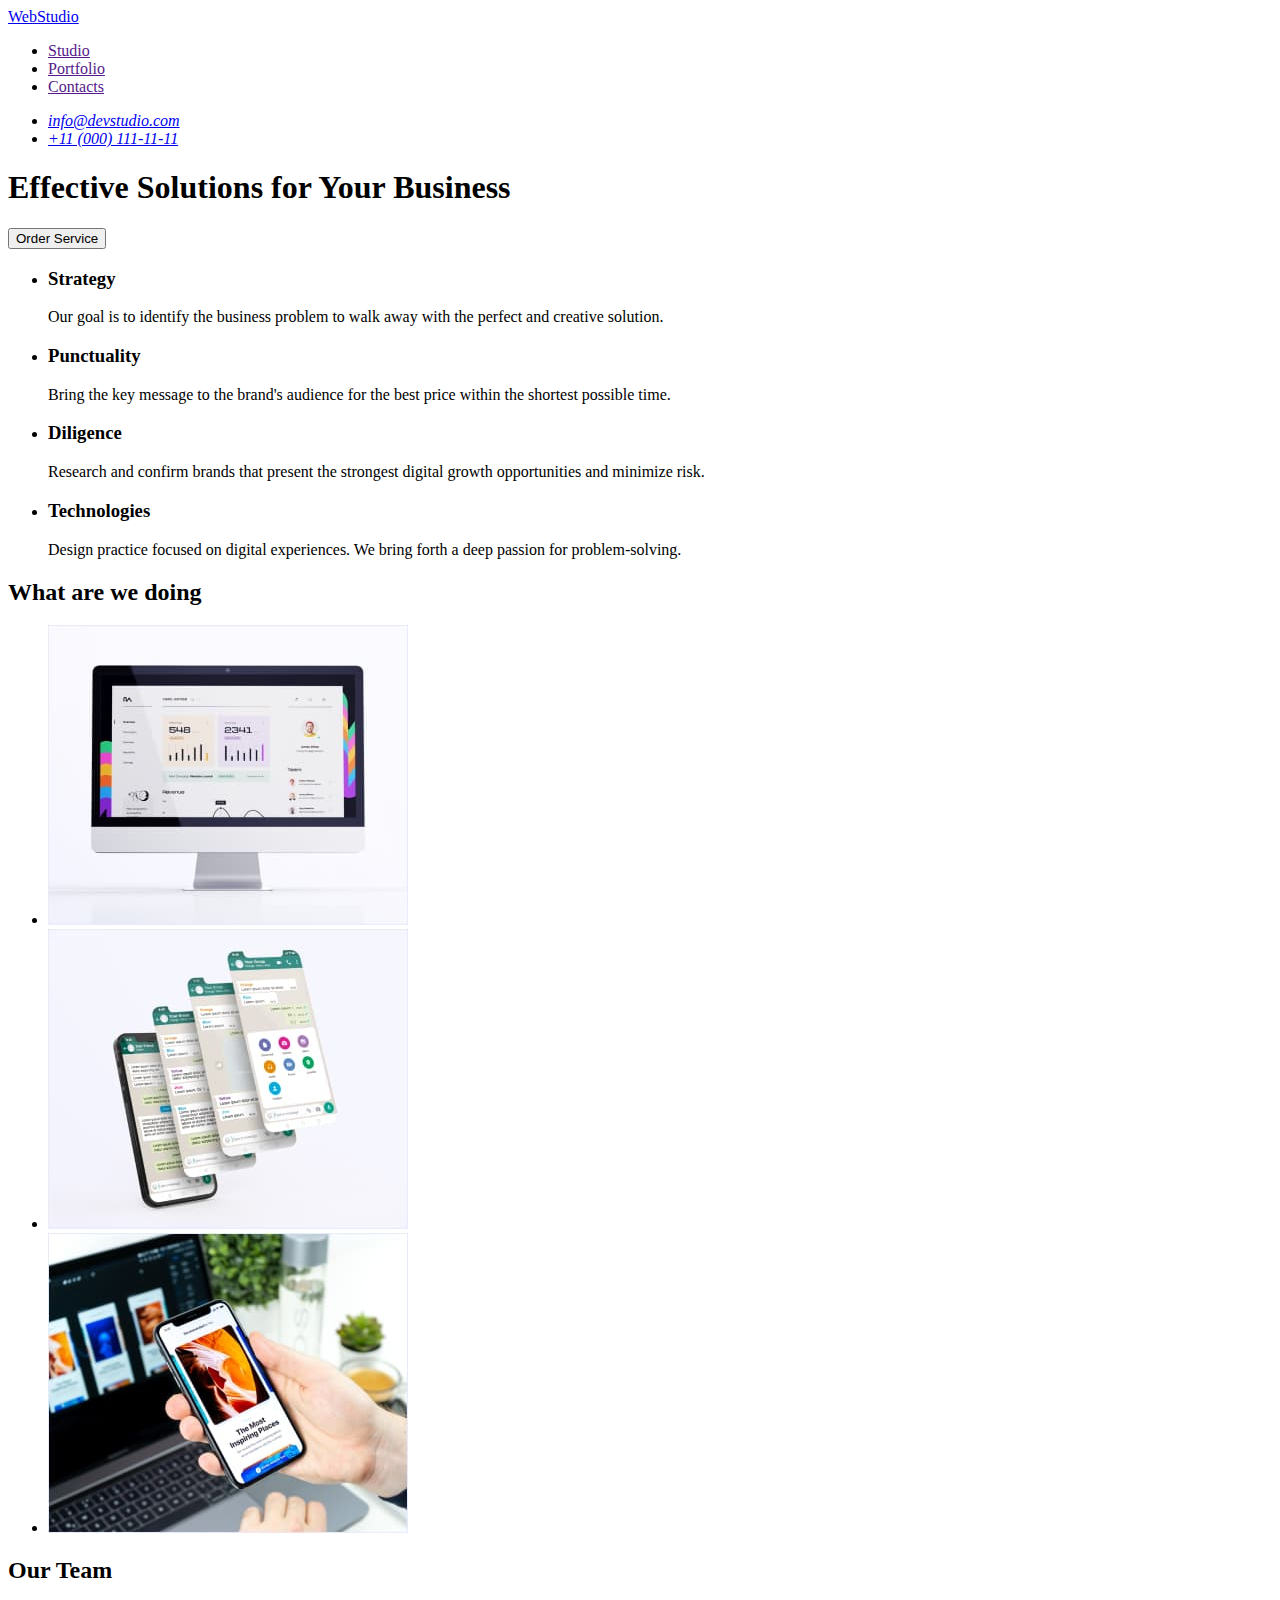
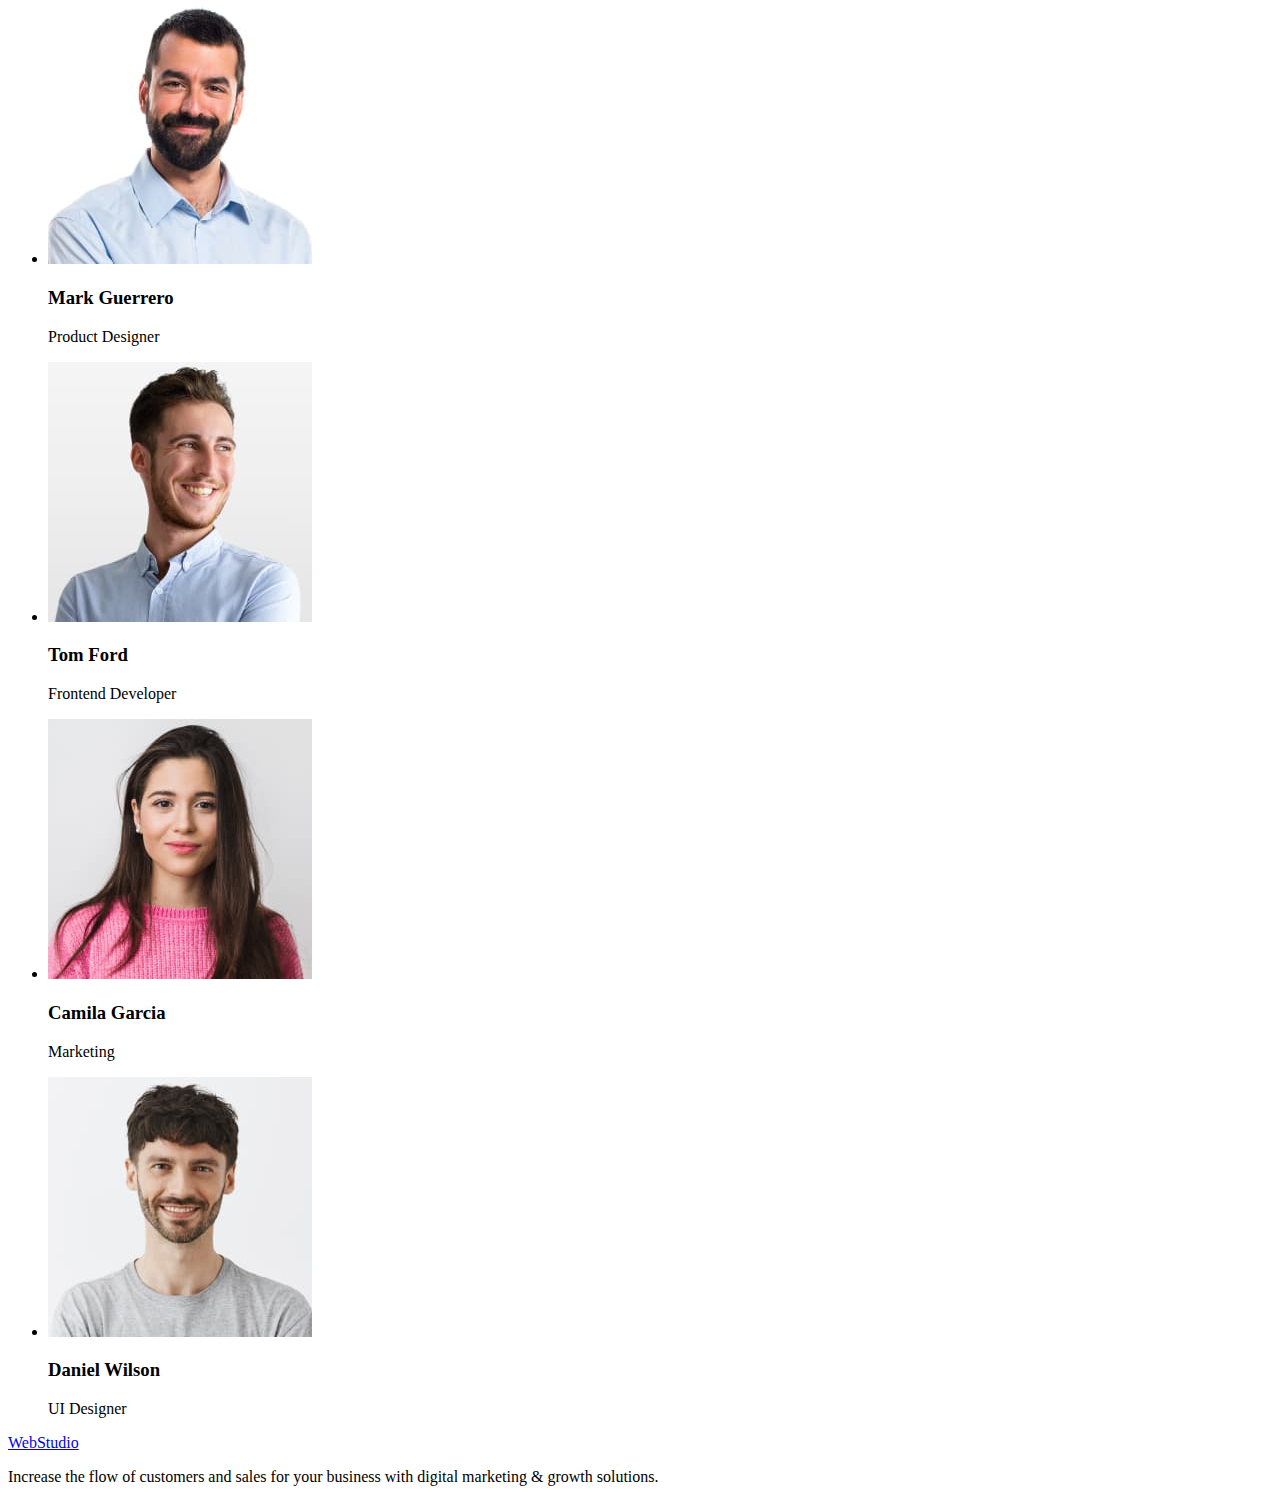
==== index.html @ 2c386391 "Initial commit" ====
<!DOCTYPE html>
<html lang="en">
  <head>
    <meta charset="UTF-8" />
    <meta http-equiv="X-UA-Compatible" content="IE=edge" />
    <meta name="viewport" content="width=device-width, initial-scale=1.0" />
    <title>WebStudio</title>
  </head>
  <body>
    <!-- Header -->
    <header>
      <nav>
        <a href="./index.html">WebStudio</a>
        <ul>
          <li><a href="">Studio</a></li>
          <li><a href="">Portfolio</a></li>
          <li><a href="">Contacts</a></li>
        </ul>
      </nav>
      <address>
        <ul>
          <li><a href="mailto:info@devstudio.com">info@devstudio.com</a></li>
          <li><a href="tel:+110001111111">+11 (000) 111-11-11</a></li>
        </ul>
      </address>
    </header>
    <main>
      <!-- Hero -->
      <section>
        <h1>Effective Solutions for Your Business</h1>
        <button type="button">Order Service</button>
      </section>

      <!-- Section 1 -->
      <section>
        <h2 hidden>criteria</h2>
        <ul>
          <li>
            <h3>Strategy</h3>
            <p>
              Our goal is to identify the business problem to walk away with the
              perfect and creative solution.
            </p>
          </li>
          <li>
            <h3>Punctuality</h3>
            <p>
              Bring the key message to the brand's audience for the best price
              within the shortest possible time.
            </p>
          </li>
          <li>
            <h3>Diligence</h3>
            <p>
              Research and confirm brands that present the strongest digital
              growth opportunities and minimize risk.
            </p>
          </li>
          <li>
            <h3>Technologies</h3>
            <p>
              Design practice focused on digital experiences. We bring forth a
              deep passion for problem-solving.
            </p>
          </li>
        </ul>
      </section>
      <!-- Section 2 -->
      <section>
        <h2>What are we doing</h2>
        <ul>
          <li>
            <img src="./images/img1.jpg" alt="monitor" width="360" />
          </li>
          <li>
            <img src="./images/img2.jpg" alt="phone" width="360" />
          </li>
          <li>
            <img src="./images/img3.jpg" alt="computer and phone" width="360" />
          </li>
        </ul>
      </section>
      <!-- Section 3 -->
      <section>
        <h2>Our Team</h2>
        <ul>
          <li>
            <img
              src="./images/markguerrero.jpg"
              alt="Mark Guerrero"
              width="264"
            />

            <h3>Mark Guerrero</h3>
            <p>Product Designer</p>
          </li>
          <li>
            <img src="./images/tomford.jpg" alt="Tom Ford" width="264" />

            <h3>Tom Ford</h3>
            <p>Frontend Developer</p>
          </li>
          <li>
            <img
              src="./images/camilagarcia.jpg"
              alt="Camila Garcia"
              width="264"
            />

            <h3>Camila Garcia</h3>
            <p>Marketing</p>
          </li>
          <li>
            <img
              src="./images/danielwilson.jpg"
              alt="Daniel Wilson"
              width="264"
            />

            <h3>Daniel Wilson</h3>
            <p>UI Designer</p>
          </li>
        </ul>
      </section>
    </main>
    <footer>
      <!-- Footer -->
      <a href="./index.html">WebStudio</a>
      <p>
        Increase the flow of customers and sales for your business with digital
        marketing & growth solutions.
      </p>
    </footer>
  </body>
</html>
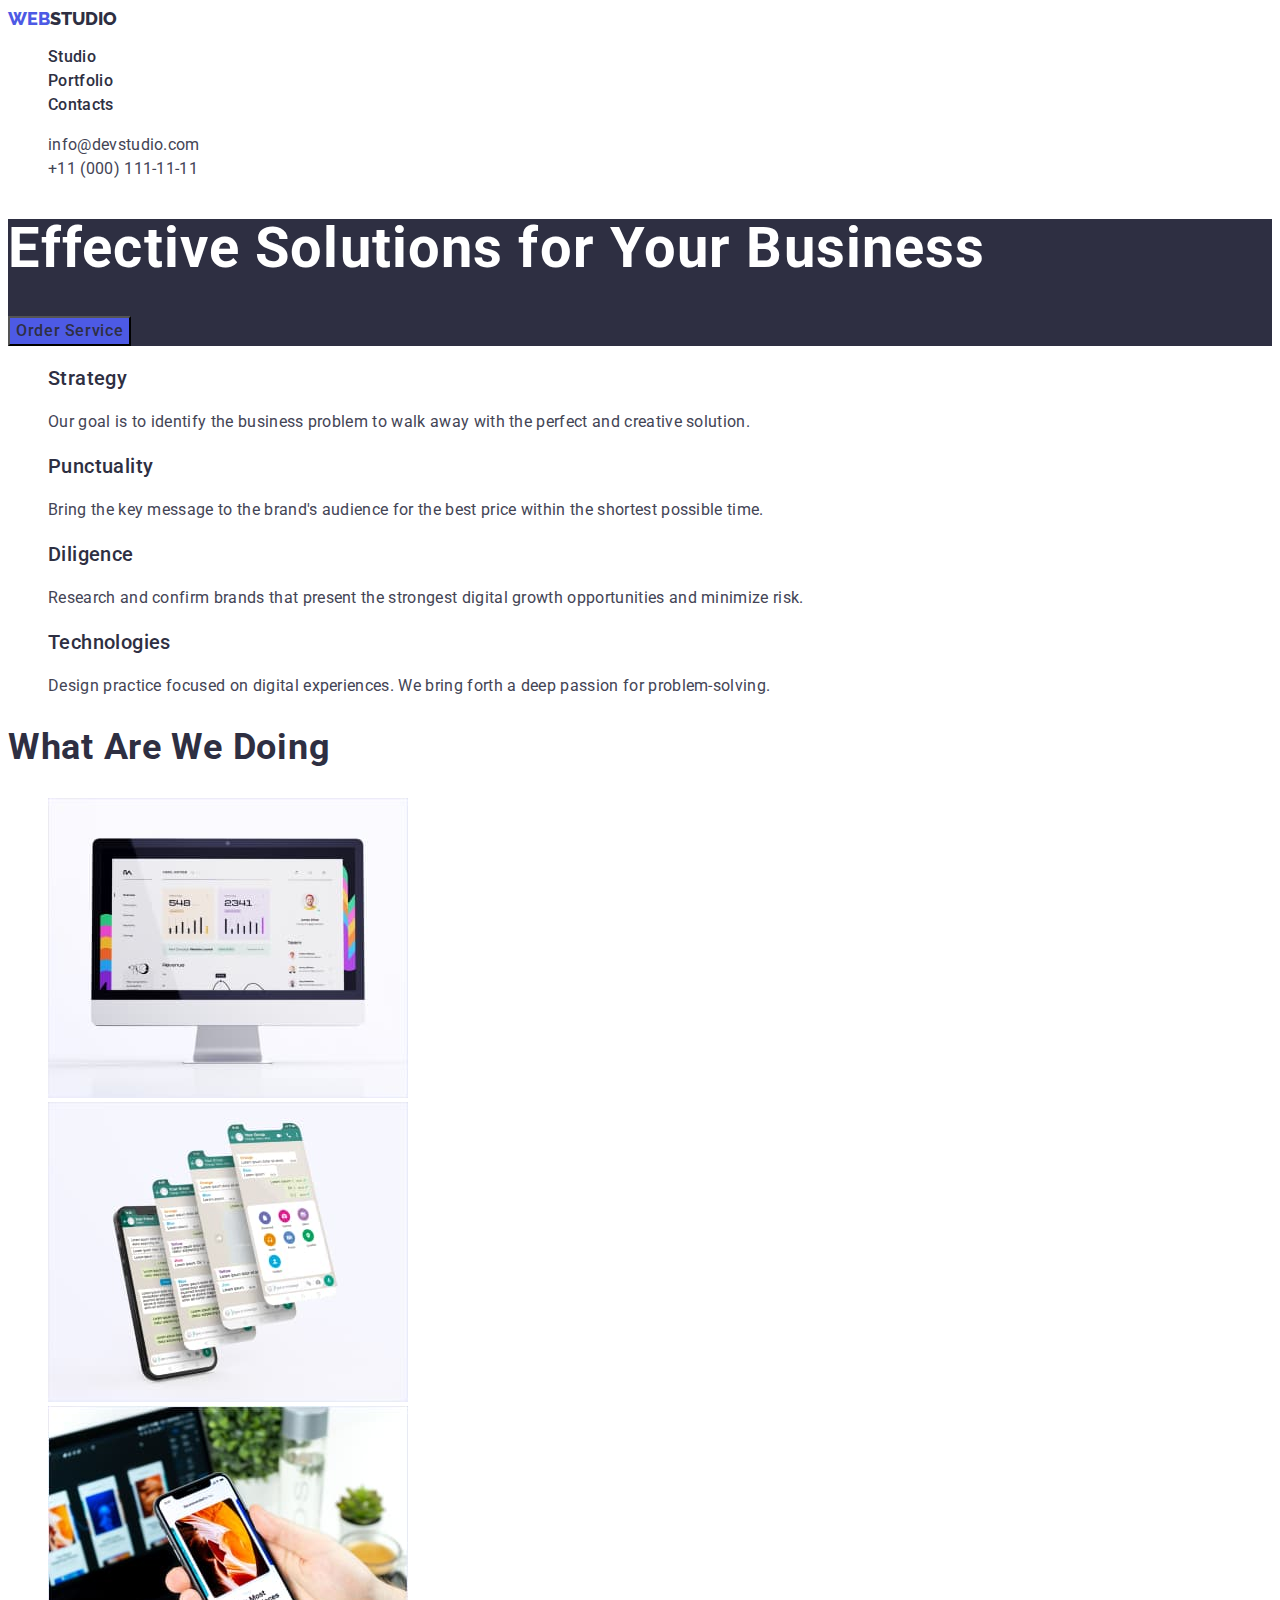
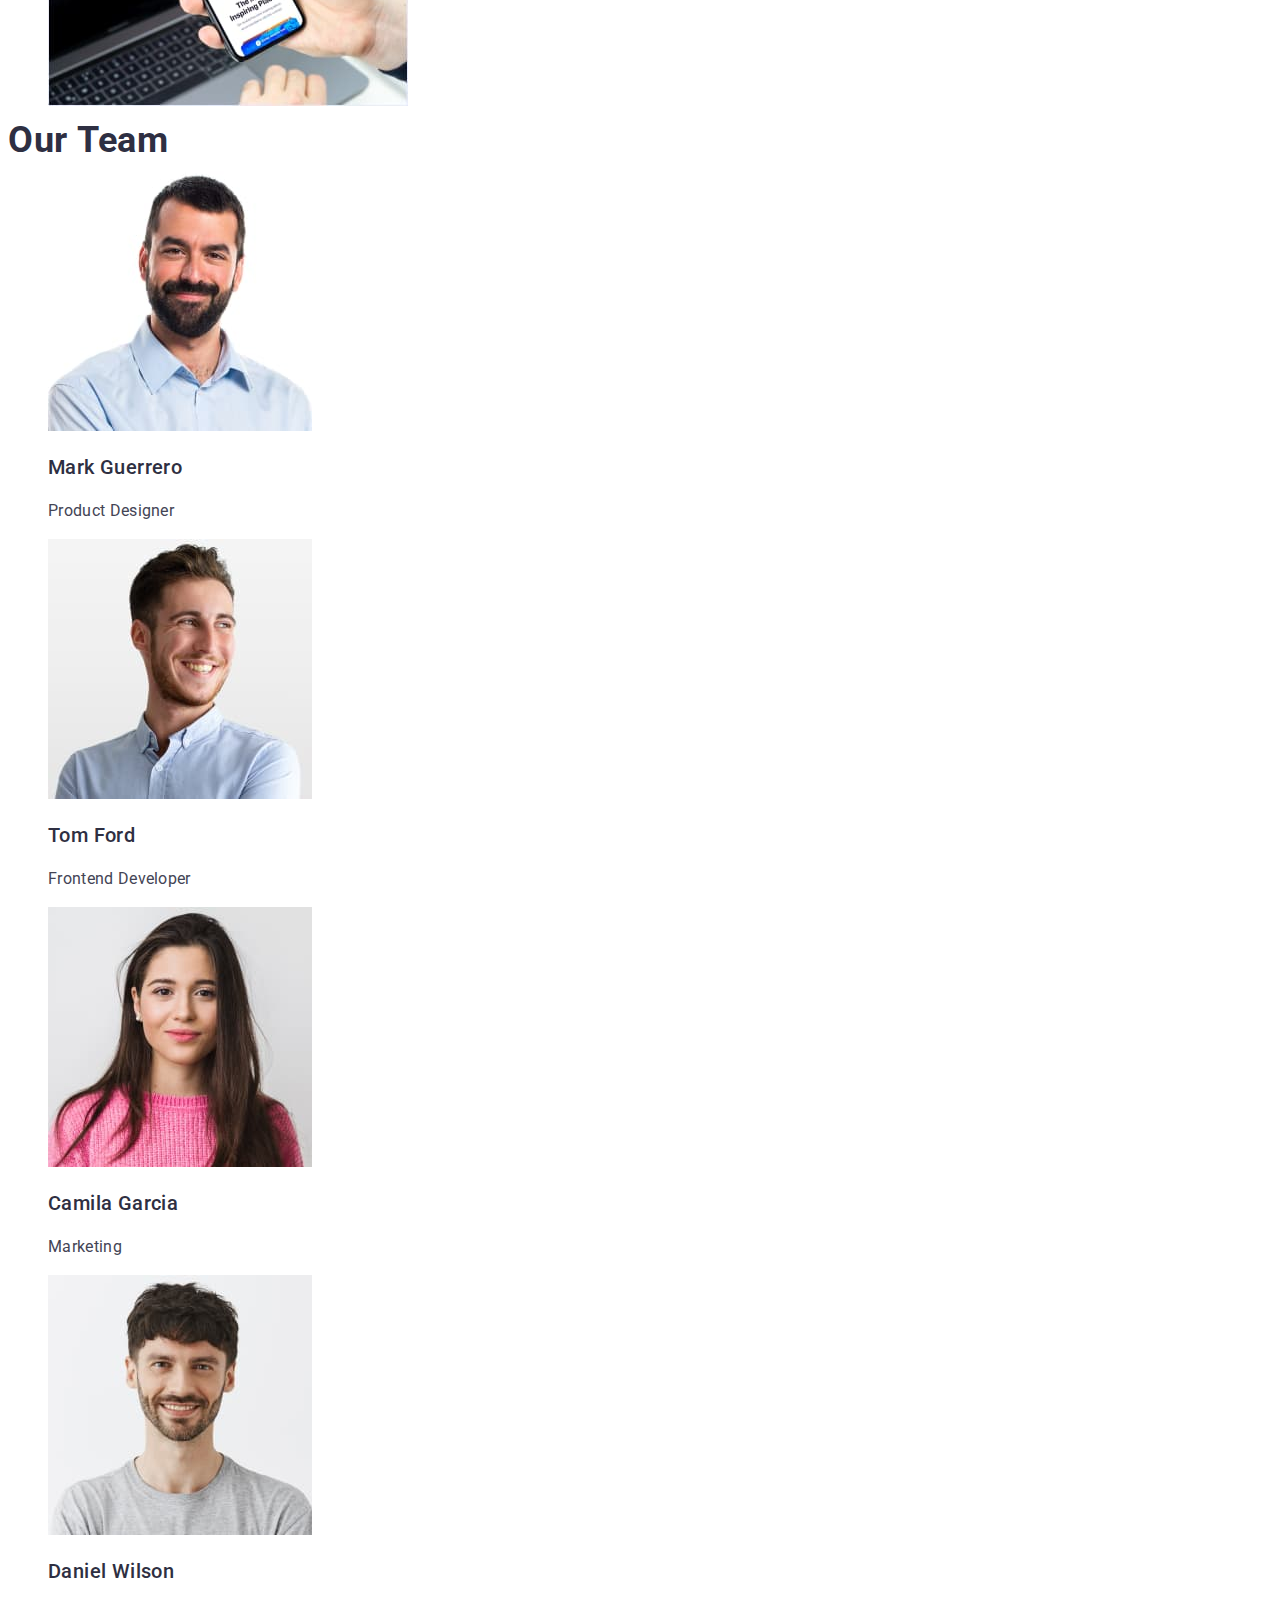
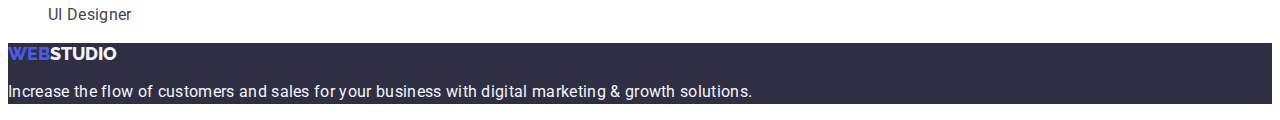
==== commit b4c9d5cd: "style" ====
--- a/index.html
+++ b/index.html
@@ -5,60 +5,85 @@
     <meta http-equiv="X-UA-Compatible" content="IE=edge" />
     <meta name="viewport" content="width=device-width, initial-scale=1.0" />
     <title>WebStudio</title>
+
+    <link rel="preconnect" href="https://fonts.googleapis.com" />
+    <link rel="preconnect" href="https://fonts.gstatic.com" crossorigin />
+    <link
+      href="https://fonts.googleapis.com/css2?family=Raleway:wght@800&family=Roboto:wght@400;500;700&display=swap"
+      rel="stylesheet"
+    />
+    <link rel="stylesheet" href="./css/style.css" />
   </head>
   <body>
     <!-- Header -->
-    <header>
-      <nav>
-        <a href="./index.html">WebStudio</a>
-        <ul>
-          <li><a href="">Studio</a></li>
-          <li><a href="">Portfolio</a></li>
-          <li><a href="">Contacts</a></li>
+    <header class="header-page">
+      <nav class="navigation">
+        <a class="logo logo-text link" href="./index.html"
+          ><span class="logo-color logo-text">WEB</span>STUDIO</a
+        >
+        <ul class="header-list">
+          <li class="link-header list">
+            <a class="header-item link" href="#studio">Studio</a>
+          </li>
+          <li class="link-header list">
+            <a class="header-item link" href="./portfolio.html">Portfolio</a>
+          </li>
+          <li class="link-header list">
+            <a class="header-item link" href="">Contacts</a>
+          </li>
         </ul>
       </nav>
-      <address>
+      <address class="header-address">
         <ul>
-          <li><a href="mailto:info@devstudio.com">info@devstudio.com</a></li>
-          <li><a href="tel:+110001111111">+11 (000) 111-11-11</a></li>
+          <li class="header-address-item list">
+            <a class="header-address-link link" href="mailto:info@devstudio.com"
+              >info@devstudio.com</a
+            >
+          </li>
+          <li class="header-address-item list">
+            <a class="header-address-link link" href="tel:+110001111111"
+              >+11 (000) 111-11-11</a
+            >
+          </li>
         </ul>
       </address>
     </header>
-    <main>
-      <!-- Hero -->
-      <section>
-        <h1>Effective Solutions for Your Business</h1>
-        <button type="button">Order Service</button>
+
+    <!-- Hero -->
+    <main class="main-hero">
+      <section class="hero-page" id="studio">
+        <h1 class="hero-title">Effective Solutions for Your Business</h1>
+        <button class="hero-btn" type="button">Order Service</button>
       </section>
 
       <!-- Section 1 -->
-      <section>
-        <h2 hidden>criteria</h2>
-        <ul>
-          <li>
-            <h3>Strategy</h3>
-            <p>
+      <section class="criteria-business">
+        <h2 hidden class="criteria">criteria</h2>
+        <ul class="criteria-list">
+          <li class="criterion-item list">
+            <h3 class="subtitle-criterion">Strategy</h3>
+            <p class="text-criterion">
               Our goal is to identify the business problem to walk away with the
               perfect and creative solution.
             </p>
           </li>
-          <li>
-            <h3>Punctuality</h3>
-            <p>
+          <li class="criterion-item list">
+            <h3 class="subtitle-criterion">Punctuality</h3>
+            <p class="text-criterion">
               Bring the key message to the brand's audience for the best price
               within the shortest possible time.
             </p>
           </li>
-          <li>
-            <h3>Diligence</h3>
-            <p>
+          <li class="criterion-item list">
+            <h3 class="subtitle-criterion">Diligence</h3>
+            <p class="text-criterion">
               Research and confirm brands that present the strongest digital
               growth opportunities and minimize risk.
             </p>
           </li>
-          <li>
-            <h3>Technologies</h3>
-            <p>
+          <li class="criterion-item list">
+            <h3 class="subtitle-criterion">Technologies</h3>
+            <p class="text-criterion">
               Design practice focused on digital experiences. We bring forth a
               deep passion for problem-solving.
             </p>
@@ -66,67 +91,69 @@
         </ul>
       </section>
       <!-- Section 2 -->
-      <section>
-        <h2>What are we doing</h2>
-        <ul>
-          <li>
+      <section class="working">
+        <h2 class="title-section-working">What are we doing</h2>
+        <ul class="list-foto-working">
+          <li class="list-foto-item list">
             <img src="./images/img1.jpg" alt="monitor" width="360" />
           </li>
-          <li>
+          <li class="list-foto-item list">
             <img src="./images/img2.jpg" alt="phone" width="360" />
           </li>
-          <li>
+          <li class="list-foto-item list">
             <img src="./images/img3.jpg" alt="computer and phone" width="360" />
           </li>
         </ul>
       </section>
       <!-- Section 3 -->
-      <section>
-        <h2>Our Team</h2>
-        <ul>
-          <li>
+      <section class="employees">
+        <h2 class="subtitle-employees">Our Team</h2>
+        <ul class="photos-employees-list">
+          <li class="photo-employees list">
             <img
               src="./images/markguerrero.jpg"
               alt="Mark Guerrero"
               width="264"
             />
 
-            <h3>Mark Guerrero</h3>
-            <p>Product Designer</p>
+            <h3 class="name-employees">Mark Guerrero</h3>
+            <p class="profession">Product Designer</p>
           </li>
-          <li>
+          <li class="photo-employees list">
             <img src="./images/tomford.jpg" alt="Tom Ford" width="264" />
 
-            <h3>Tom Ford</h3>
-            <p>Frontend Developer</p>
+            <h3 class="name-employees">Tom Ford</h3>
+            <p class="profession">Frontend Developer</p>
           </li>
-          <li>
+          <li class="photo-employees list">
             <img
               src="./images/camilagarcia.jpg"
               alt="Camila Garcia"
               width="264"
             />
 
-            <h3>Camila Garcia</h3>
-            <p>Marketing</p>
+            <h3 class="name-employees">Camila Garcia</h3>
+            <p class="profession">Marketing</p>
           </li>
-          <li>
+          <li class="photo-employees list">
             <img
               src="./images/danielwilson.jpg"
               alt="Daniel Wilson"
               width="264"
             />
 
-            <h3>Daniel Wilson</h3>
-            <p>UI Designer</p>
+            <h3 class="name-employees">Daniel Wilson</h3>
+            <p class="profession">UI Designer</p>
           </li>
         </ul>
       </section>
     </main>
-    <footer>
-      <!-- Footer -->
-      <a href="./index.html">WebStudio</a>
-      <p>
+    <!-- Footer -->
+    <footer class="footer-page">
+      <a class="logo-footer logo-text link" href="./index.html"
+        ><span class="logo-color">WEB</span>STUDIO</a
+      >
+      <p class="text-footer">
         Increase the flow of customers and sales for your business with digital
         marketing & growth solutions.
       </p>
--- a/css/style.css
+++ b/css/style.css
@@ -0,0 +1,260 @@
+:root {
+    --primary-font: 'roboto', sans-serif;
+    --secondary-font: 'Raleway', sans-serif;
+    --primary-text-color: #2E2F42;
+    --secondary-text-color: #434455;
+    --third-text-color: #4D5AE5;
+    --first-light-text-color: #FFFFFF;
+    --second-light-text-color: #F4F4FD;
+    --border-color: #E7E9FC;
+
+
+}
+
+.list {
+    list-style: none;
+}
+
+.link {
+    text-decoration: none;
+}
+
+.logo-text {
+    font-family: var(--secondary-font);
+    font-weight: 800;
+    font-size: 18px;
+    line-height: 1.17;
+
+}
+
+body {
+    font-family: var(--primary-font);
+    color: #2E2F42;
+}
+
+/*============== Header =================*/
+
+.logo-color {
+    color: var(--third-text-color);
+}
+
+.logo {
+    color: var(--primary-text-color);
+
+}
+
+.header-item {
+    font-family: var(--primary-font);
+    font-weight: 500;
+    font-size: 16px;
+    line-height: 1.5;
+    letter-spacing: 0.02em;
+    color: var(--primary-text-color);
+
+}
+
+.header-address-link {
+
+    font-family: var(--primary-font);
+    font-style: normal;
+    font-weight: 400;
+    font-size: 16px;
+    line-height: 1.5;
+    letter-spacing: 0.02em;
+    color: var(--secondary-text-color);
+}
+
+.header-item:hover,
+.header-item:focus {
+    color: #404BBF;
+}
+
+.header-address-link:hover,
+.header-address-link:focus {
+    color: #404BBF;
+}
+
+/*/============== Header =================/*/
+
+/*============== Hero =================*/
+.hero-page {
+    background: var(--primary-text-color);
+}
+
+.hero-title {
+    font-family: var(--primary-font);
+    font-style: normal;
+    font-weight: 700;
+    font-size: 56px;
+    line-height: 1.07;
+    letter-spacing: 0.02em;
+    color: var(--first-light-text-color);
+}
+
+
+.hero-btn {
+    font-family: inherit;
+    font-style: normal;
+    font-weight: 500;
+    font-size: 16px;
+    line-height: 1.5;
+    letter-spacing: 0.04em;
+    color: var(--white-text-color);
+    background: var(--third-text-color);
+    cursor: pointer;
+
+}
+
+/*/============== Hero =================/*/
+
+/*============== Section 1 =================*/
+.subtitle-criterion {
+    font-family: var(--primary-font);
+    font-weight: 500;
+    font-size: 20px;
+    line-height: 1.2;
+    letter-spacing: 0.02em;
+    color: var(--primary-text-color);
+}
+
+.text-criterion {
+    font-family: var(--primary-font);
+
+    font-size: 16px;
+    line-height: 1.5;
+    letter-spacing: 0.02em;
+    color: var(--secondary-text-color);
+}
+
+/*============== Section 1 =================*/
+
+/*============== Section 2 =================*/
+
+.title-section-working {
+    font-family: var(--primary-font);
+    font-weight: 700;
+    font-size: 36px;
+    line-height: 1.11;
+    letter-spacing: 0.02em;
+    text-transform: capitalize;
+    color: var(--primary-text-color);
+}
+
+/*============== Section 2 =================*/
+
+/*============== Section 3 =================*/
+.subtitle-employees {
+    font-family: var(--primary-font);
+    font-weight: 700;
+    font-size: 36px;
+    line-height: 1.11px;
+    letter-spacing: 0.02em;
+    text-transform: capitalize;
+    color: var(--primary-text-color);
+}
+
+.name-employees {
+    font-family: var(--primary-font);
+    font-style: normal;
+    font-weight: 500;
+    font-size: 20px;
+    line-height: 1.2;
+    letter-spacing: 0.02em;
+    color: var(--primary-text-color);
+}
+
+.profession {
+    font-family: var(--primary-font);
+    font-weight: 400;
+    font-size: 16px;
+    line-height: 1.5;
+    letter-spacing: 0.02em;
+    color: var(--secondary-text-color);
+}
+
+
+
+
+/*/============== Section 3 =================/*/
+
+
+/*============== Portfolio =================*/
+
+
+
+.btn-color {
+
+    font-family: inherit;
+    font-style: normal;
+    font-weight: 500;
+    font-size: 16px;
+    line-height: 1.5;
+    display: flex;
+    align-items: center;
+    text-align: center;
+    letter-spacing: 0.04em;
+    color: var(--third-text-color);
+    background: var(--second-light-text-color);
+    border: 1px solid var(--border-color);
+    border-radius: 4px;
+    cursor: pointer;
+}
+
+.btn-color:hover,
+.btn-color:focus {
+    background: #404BBF;
+    color: #FFFFFF;
+    ;
+}
+
+/*/============== Portfolio =================/*/
+
+/*============== Menu-app =================*/
+
+
+.title-applications {
+    font-family: var(--primary-font);
+    font-style: normal;
+    font-weight: 500;
+    font-size: 20px;
+    line-height: 1.2;
+    letter-spacing: 0.02em;
+    color: var(--primary-text-color);
+}
+
+.text-applications {
+    font-family: var(--primary-font);
+    font-style: normal;
+    font-size: 16px;
+    line-height: 1.5;
+    letter-spacing: 0.02em;
+    color: var(--secondary-text-color);
+}
+
+/*============== Menu-app =================*/
+
+
+
+
+
+
+
+
+/*============== Footer =================*/
+.footer-page {
+    background: var(--primary-text-color);
+}
+
+.logo-footer {
+    color: var(--second-light-text-color);
+}
+
+.text-footer {
+    font-family: var(--primary-font);
+    font-size: 16px;
+    line-height: 1.5;
+    letter-spacing: 0.02em;
+    color: var(--second-light-text-color);
+}
+
+/*============== Footer =================*/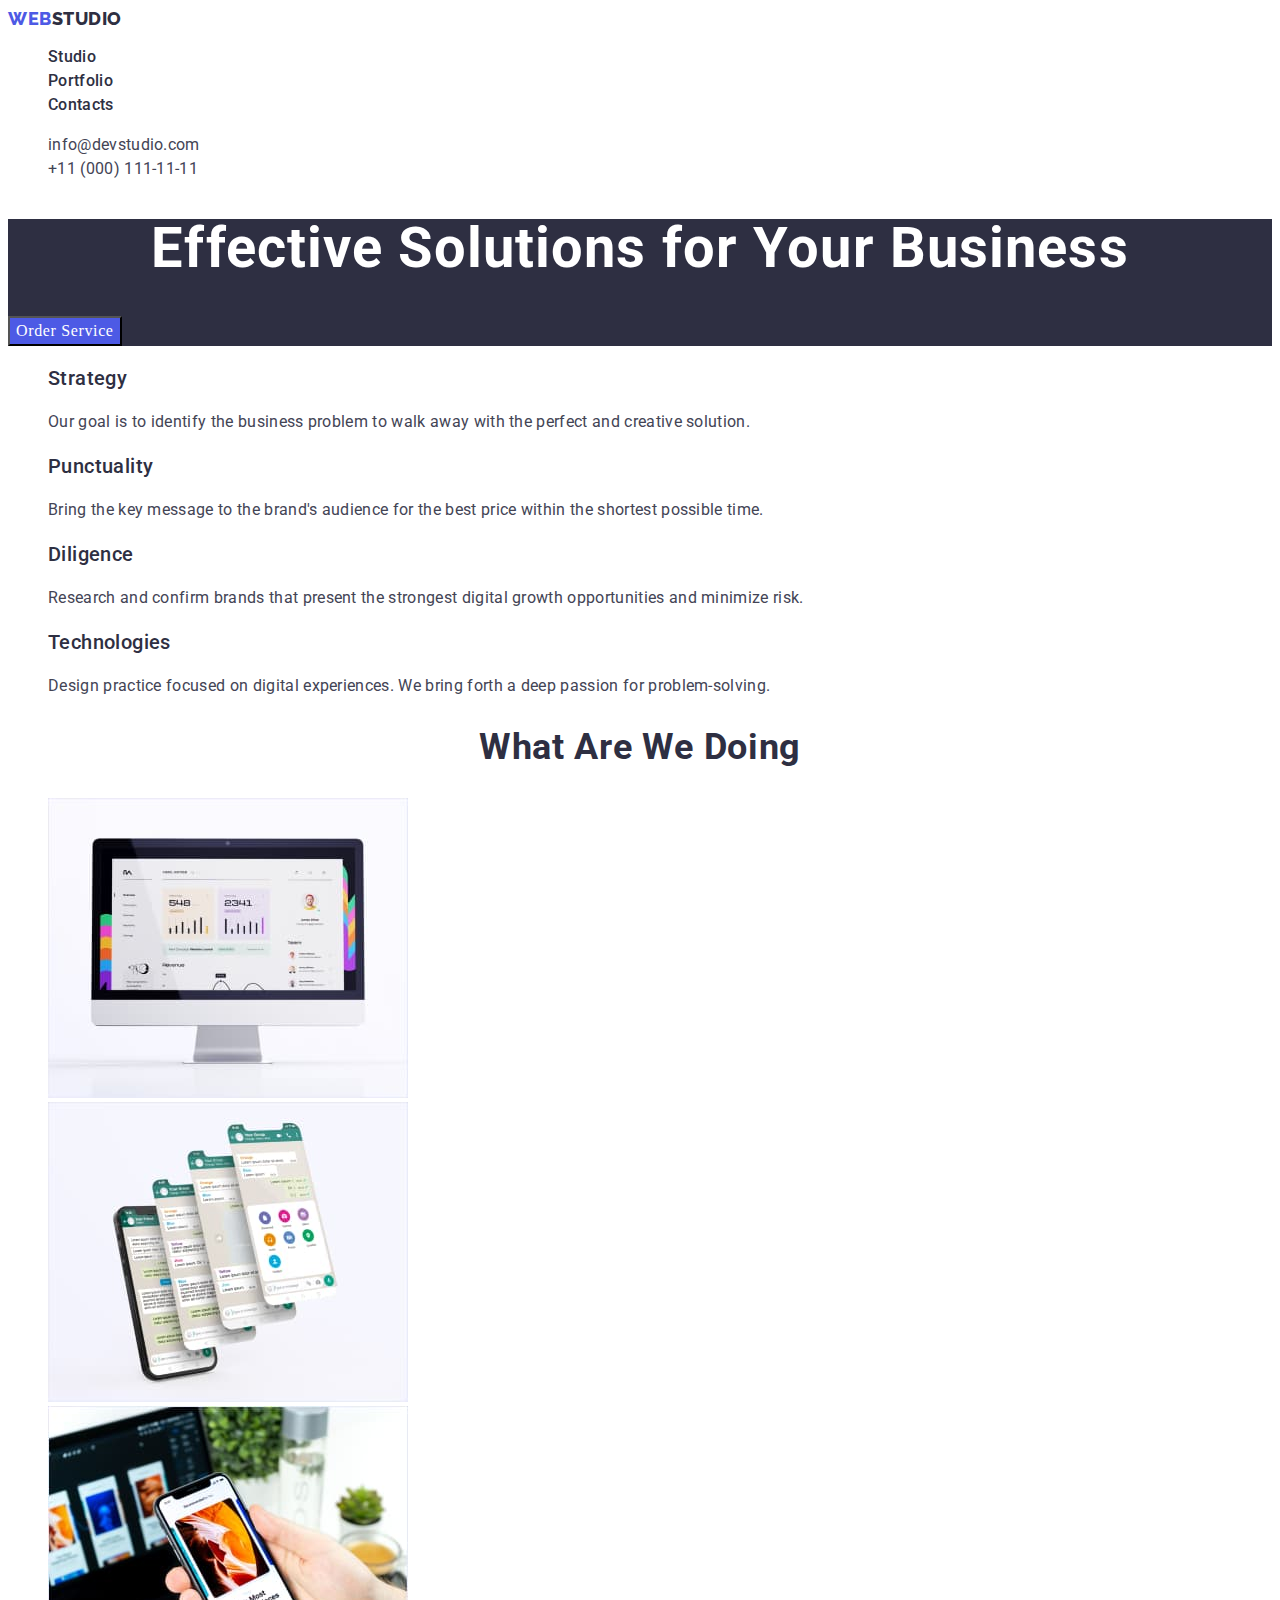
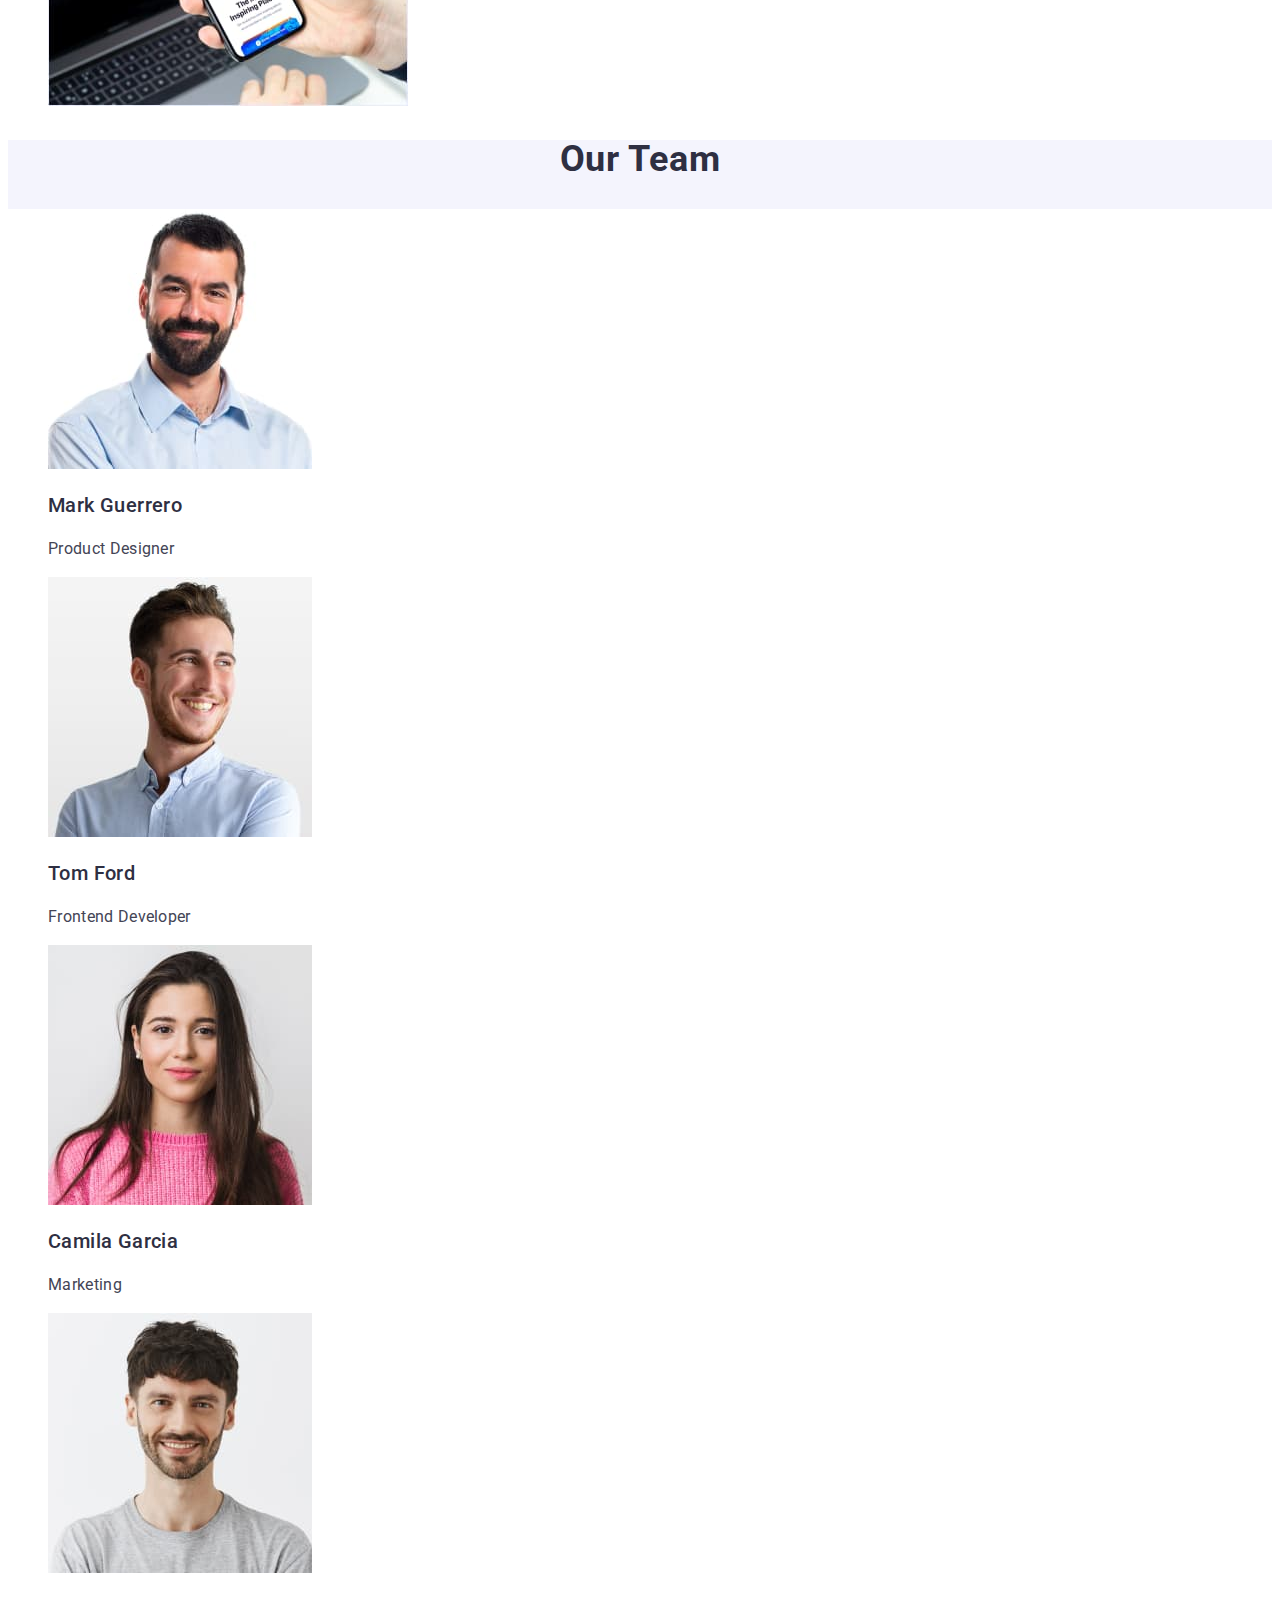
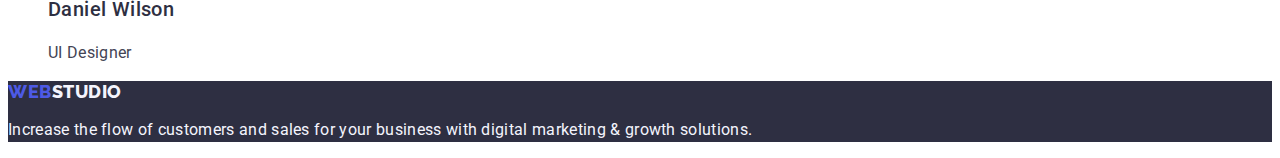
==== commit 6d3d5187: "second" ====
--- a/index.html
+++ b/index.html
@@ -19,11 +19,11 @@
     <header class="header-page">
       <nav class="navigation">
         <a class="logo logo-text link" href="./index.html"
-          ><span class="logo-color logo-text">WEB</span>STUDIO</a
+          >WEB<span class="logo-color logo-text">STUDIO</span></a
         >
         <ul class="header-list">
           <li class="link-header list">
-            <a class="header-item link" href="#studio">Studio</a>
+            <a class="header-item link" href="./index.html">Studio</a>
           </li>
           <li class="link-header list">
             <a class="header-item link" href="./portfolio.html">Portfolio</a>
@@ -33,7 +33,7 @@
           </li>
         </ul>
       </nav>
-      <address class="header-address">
+      <address class="header-address list">
         <ul>
           <li class="header-address-item list">
             <a class="header-address-link link" href="mailto:info@devstudio.com"
@@ -59,29 +59,29 @@
       <!-- Section 1 -->
       <section class="criteria-business">
         <h2 hidden class="criteria">criteria</h2>
-        <ul class="criteria-list">
-          <li class="criterion-item list">
+        <ul class="criteria-list list">
+          <li class="criterion-item">
             <h3 class="subtitle-criterion">Strategy</h3>
             <p class="text-criterion">
               Our goal is to identify the business problem to walk away with the
               perfect and creative solution.
             </p>
           </li>
-          <li class="criterion-item list">
+          <li class="criterion-item">
             <h3 class="subtitle-criterion">Punctuality</h3>
             <p class="text-criterion">
               Bring the key message to the brand's audience for the best price
               within the shortest possible time.
             </p>
           </li>
-          <li class="criterion-item list">
+          <li class="criterion-item">
             <h3 class="subtitle-criterion">Diligence</h3>
             <p class="text-criterion">
               Research and confirm brands that present the strongest digital
               growth opportunities and minimize risk.
             </p>
           </li>
-          <li class="criterion-item list">
+          <li class="criterion-item">
             <h3 class="subtitle-criterion">Technologies</h3>
             <p class="text-criterion">
               Design practice focused on digital experiences. We bring forth a
@@ -93,14 +93,14 @@
       <!-- Section 2 -->
       <section class="working">
         <h2 class="title-section-working">What are we doing</h2>
-        <ul class="list-foto-working">
-          <li class="list-foto-item list">
+        <ul class="list-foto-working list">
+          <li class="list-foto-item">
             <img src="./images/img1.jpg" alt="monitor" width="360" />
           </li>
-          <li class="list-foto-item list">
+          <li class="list-foto-item">
             <img src="./images/img2.jpg" alt="phone" width="360" />
           </li>
-          <li class="list-foto-item list">
+          <li class="list-foto-item">
             <img src="./images/img3.jpg" alt="computer and phone" width="360" />
           </li>
         </ul>
@@ -108,8 +108,8 @@
       <!-- Section 3 -->
       <section class="employees">
         <h2 class="subtitle-employees">Our Team</h2>
-        <ul class="photos-employees-list">
-          <li class="photo-employees list">
+        <ul class="photos-employees-list list">
+          <li class="photo-employees">
             <img
               src="./images/markguerrero.jpg"
               alt="Mark Guerrero"
@@ -119,13 +119,13 @@
             <h3 class="name-employees">Mark Guerrero</h3>
             <p class="profession">Product Designer</p>
           </li>
-          <li class="photo-employees list">
+          <li class="photo-employees">
             <img src="./images/tomford.jpg" alt="Tom Ford" width="264" />
 
             <h3 class="name-employees">Tom Ford</h3>
             <p class="profession">Frontend Developer</p>
           </li>
-          <li class="photo-employees list">
+          <li class="photo-employees">
             <img
               src="./images/camilagarcia.jpg"
               alt="Camila Garcia"
@@ -135,7 +135,7 @@
             <h3 class="name-employees">Camila Garcia</h3>
             <p class="profession">Marketing</p>
           </li>
-          <li class="photo-employees list">
+          <li class="photo-employees">
             <img
               src="./images/danielwilson.jpg"
               alt="Daniel Wilson"
@@ -150,8 +150,8 @@
     </main>
     <!-- Footer -->
     <footer class="footer-page">
-      <a class="logo-footer logo-text link" href="./index.html"
-        ><span class="logo-color">WEB</span>STUDIO</a
+      <a class="logo logo-text link" href="./index.html"
+        >WEB<span class="logo-footer logo-text">STUDIO</span></a
       >
       <p class="text-footer">
         Increase the flow of customers and sales for your business with digital
--- a/css/style.css
+++ b/css/style.css
@@ -1,9 +1,10 @@
 :root {
-    --primary-font: 'roboto', sans-serif;
+    --primary-font: 'Roboto', sans-serif;
     --secondary-font: 'Raleway', sans-serif;
     --primary-text-color: #2E2F42;
     --secondary-text-color: #434455;
     --third-text-color: #4D5AE5;
+    --ocean-color: #404BBF;
     --first-light-text-color: #FFFFFF;
     --second-light-text-color: #F4F4FD;
     --border-color: #E7E9FC;
@@ -17,6 +18,7 @@
 
 .link {
     text-decoration: none;
+
 }
 
 .logo-text {
@@ -24,27 +26,32 @@
     font-weight: 800;
     font-size: 18px;
     line-height: 1.17;
+    letter-spacing: 0.03em;
+    text-transform: uppercase;
 
 }
 
 body {
-    font-family: var(--primary-font);
-    color: #2E2F42;
+    font-family: 'Roboto', sans-serif;
+    color: var(--secondary-text-color);
+    background-color: var(--first-light-text-color);
 }
 
 /*============== Header =================*/
 
 .logo-color {
+
+    color: var(--primary-text-color);
+}
+
+.logo {
     color: var(--third-text-color);
-}
-
-.logo {
-    color: var(--primary-text-color);
 
 }
 
 .header-item {
     font-family: var(--primary-font);
+    font-style: normal;
     font-weight: 500;
     font-size: 16px;
     line-height: 1.5;
@@ -66,12 +73,12 @@
 
 .header-item:hover,
 .header-item:focus {
-    color: #404BBF;
+    color: var(--ocean-color);
 }
 
 .header-address-link:hover,
 .header-address-link:focus {
-    color: #404BBF;
+    color: var(--ocean-color);
 }
 
 /*/============== Header =================/*/
@@ -87,23 +94,32 @@
     font-weight: 700;
     font-size: 56px;
     line-height: 1.07;
+    text-align: center;
     letter-spacing: 0.02em;
     color: var(--first-light-text-color);
 }
 
 
 .hero-btn {
-    font-family: inherit;
+    font-family: "Roboto ,sans-serif";
     font-style: normal;
     font-weight: 500;
     font-size: 16px;
     line-height: 1.5;
     letter-spacing: 0.04em;
-    color: var(--white-text-color);
+    color: var(--first-light-text-color);
     background: var(--third-text-color);
     cursor: pointer;
-
-}
+}
+
+.hero-btn:hover,
+.hero-btn:focus {
+    background-color: var(--ocean-color);
+}
+
+
+
+
 
 /*/============== Hero =================/*/
 
@@ -137,18 +153,29 @@
     line-height: 1.11;
     letter-spacing: 0.02em;
     text-transform: capitalize;
+    text-align: center;
     color: var(--primary-text-color);
 }
 
 /*============== Section 2 =================*/
 
 /*============== Section 3 =================*/
+
+.employees {
+    background: var(--second-light-text-color);
+}
+
+.photos-employees-list {
+    background: var(--first-light-text-color);
+}
+
 .subtitle-employees {
     font-family: var(--primary-font);
     font-weight: 700;
     font-size: 36px;
-    line-height: 1.11px;
-    letter-spacing: 0.02em;
+    line-height: 1.11;
+    letter-spacing: 0.02em;
+    text-align: center;
     text-transform: capitalize;
     color: var(--primary-text-color);
 }
@@ -184,7 +211,7 @@
 
 .btn-color {
 
-    font-family: inherit;
+    font-family: var(--primary-font);
     font-style: normal;
     font-weight: 500;
     font-size: 16px;
@@ -202,15 +229,25 @@
 
 .btn-color:hover,
 .btn-color:focus {
-    background: #404BBF;
-    color: #FFFFFF;
+    background: var(--ocean-color);
+    color: var(--first-light-text-color);
     ;
 }
 
-/*/============== Portfolio =================/*/
-
-/*============== Menu-app =================*/
-
+.foto-applications-list {
+    background: #E5E5E5;
+
+}
+
+.foto-applications-item {
+    background: var(--first-light-text-color);
+}
+
+.foto-applications-link:hover,
+.foto-applications-link:hover {
+    border: 1px solid #404BBF;
+
+}
 
 .title-applications {
     font-family: var(--primary-font);
@@ -231,11 +268,7 @@
     color: var(--secondary-text-color);
 }
 
-/*============== Menu-app =================*/
-
-
-
-
+/*/============== Portfolio =================/*/
 
 
 
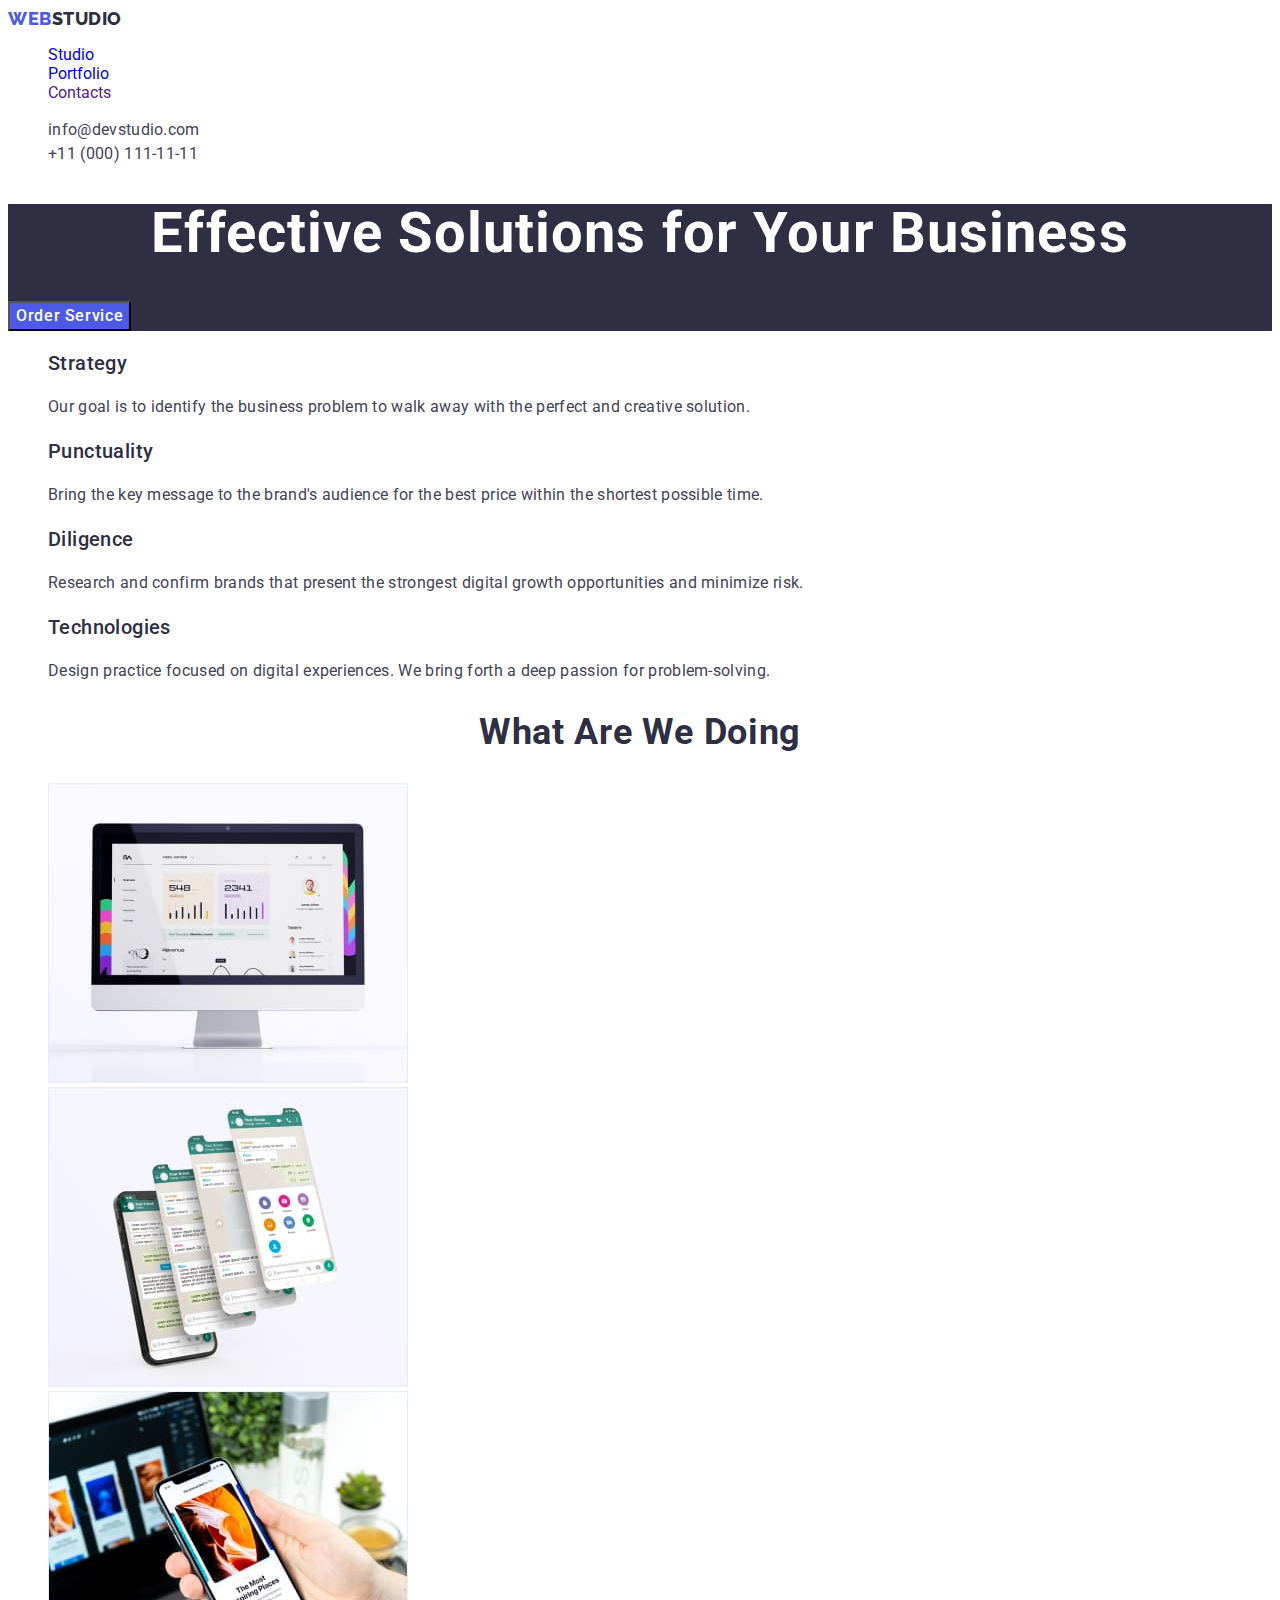
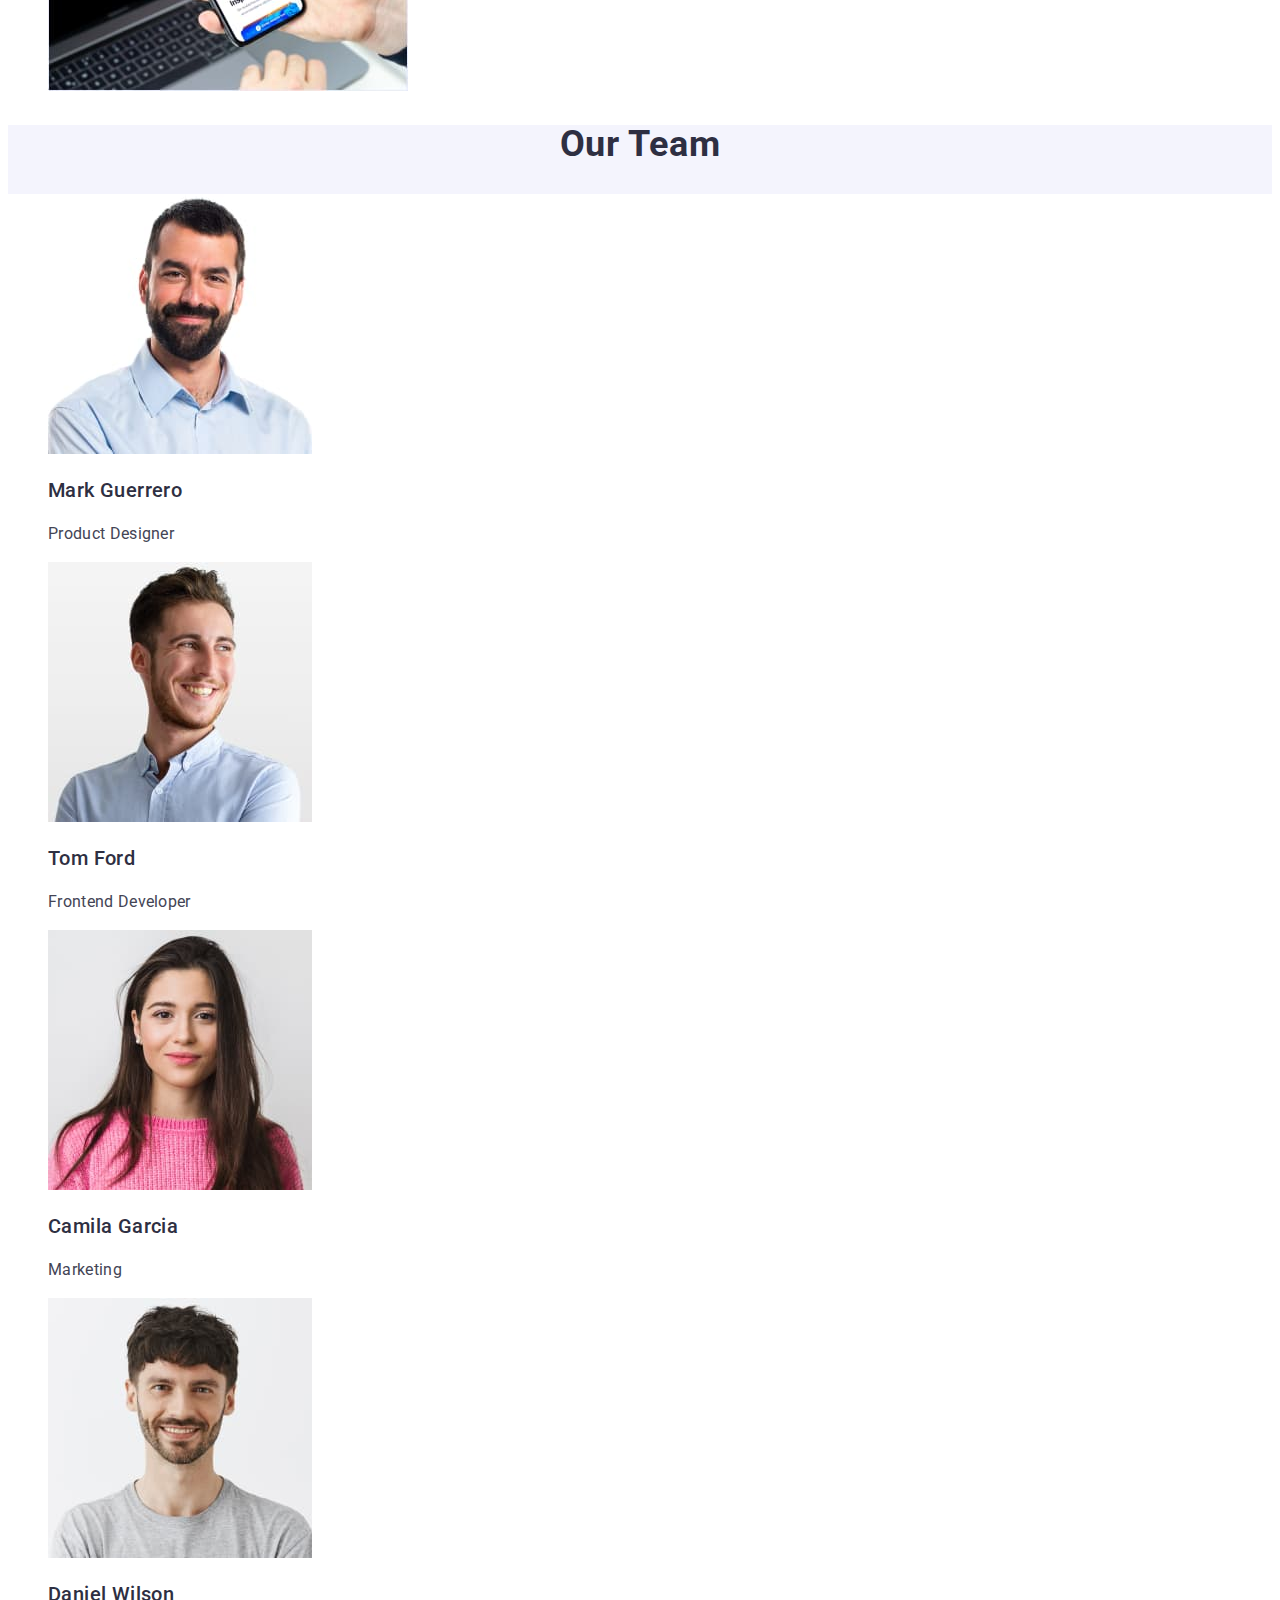
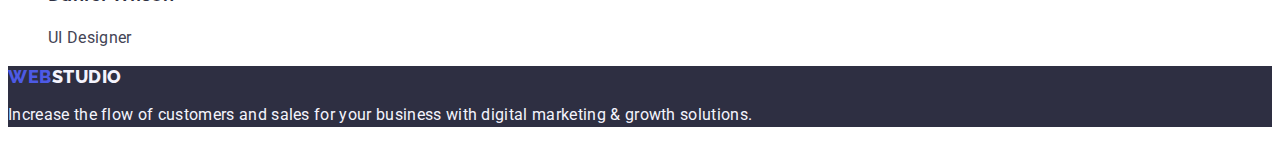
==== commit c40cc759: "ancora" ====
--- a/index.html
+++ b/index.html
@@ -16,10 +16,10 @@
   </head>
   <body>
     <!-- Header -->
-    <header class="header-page">
-      <nav class="navigation">
+    <header class="header-page link">
+      <nav class="navigation list">
         <a class="logo logo-text link" href="./index.html"
-          >WEB<span class="logo-color logo-text">STUDIO</span></a
+          >Web<span class="logo-color logo-text">Studio</span></a
         >
         <ul class="header-list">
           <li class="link-header list">
@@ -33,8 +33,8 @@
           </li>
         </ul>
       </nav>
-      <address class="header-address list">
-        <ul>
+      <address class="header-address link">
+        <ul class="header-address-list list">
           <li class="header-address-item list">
             <a class="header-address-link link" href="mailto:info@devstudio.com"
               >info@devstudio.com</a
@@ -109,7 +109,7 @@
       <section class="employees">
         <h2 class="subtitle-employees">Our Team</h2>
         <ul class="photos-employees-list list">
-          <li class="photo-employees">
+          <li class="photo-employees-item">
             <img
               src="./images/markguerrero.jpg"
               alt="Mark Guerrero"
@@ -119,13 +119,13 @@
             <h3 class="name-employees">Mark Guerrero</h3>
             <p class="profession">Product Designer</p>
           </li>
-          <li class="photo-employees">
+          <li class="photo-employees-item">
             <img src="./images/tomford.jpg" alt="Tom Ford" width="264" />
 
             <h3 class="name-employees">Tom Ford</h3>
             <p class="profession">Frontend Developer</p>
           </li>
-          <li class="photo-employees">
+          <li class="photo-employees-item">
             <img
               src="./images/camilagarcia.jpg"
               alt="Camila Garcia"
@@ -135,7 +135,7 @@
             <h3 class="name-employees">Camila Garcia</h3>
             <p class="profession">Marketing</p>
           </li>
-          <li class="photo-employees">
+          <li class="photo-employees-item">
             <img
               src="./images/danielwilson.jpg"
               alt="Daniel Wilson"
@@ -151,7 +151,7 @@
     <!-- Footer -->
     <footer class="footer-page">
       <a class="logo logo-text link" href="./index.html"
-        >WEB<span class="logo-footer logo-text">STUDIO</span></a
+        >Web<span class="logo-footer logo-text">Studio</span></a
       >
       <p class="text-footer">
         Increase the flow of customers and sales for your business with digital
--- a/css/style.css
+++ b/css/style.css
@@ -7,7 +7,7 @@
     --ocean-color: #404BBF;
     --first-light-text-color: #FFFFFF;
     --second-light-text-color: #F4F4FD;
-    --border-color: #E7E9FC;
+
 
 
 }
@@ -49,7 +49,7 @@
 
 }
 
-.header-item {
+.header-address-item {
     font-family: var(--primary-font);
     font-style: normal;
     font-weight: 500;
@@ -101,7 +101,7 @@
 
 
 .hero-btn {
-    font-family: "Roboto ,sans-serif";
+    font-family: var(--primary-font);
     font-style: normal;
     font-weight: 500;
     font-size: 16px;
@@ -166,7 +166,7 @@
 }
 
 .photos-employees-list {
-    background: var(--first-light-text-color);
+    background-color: #FFFFFF;
 }
 
 .subtitle-employees {
@@ -245,9 +245,12 @@
 
 .foto-applications-link:hover,
 .foto-applications-link:hover {
-    border: 1px solid #404BBF;
-
-}
+    border: 1px solid var(--ocean-color);
+
+}
+
+
+
 
 .title-applications {
     font-family: var(--primary-font);
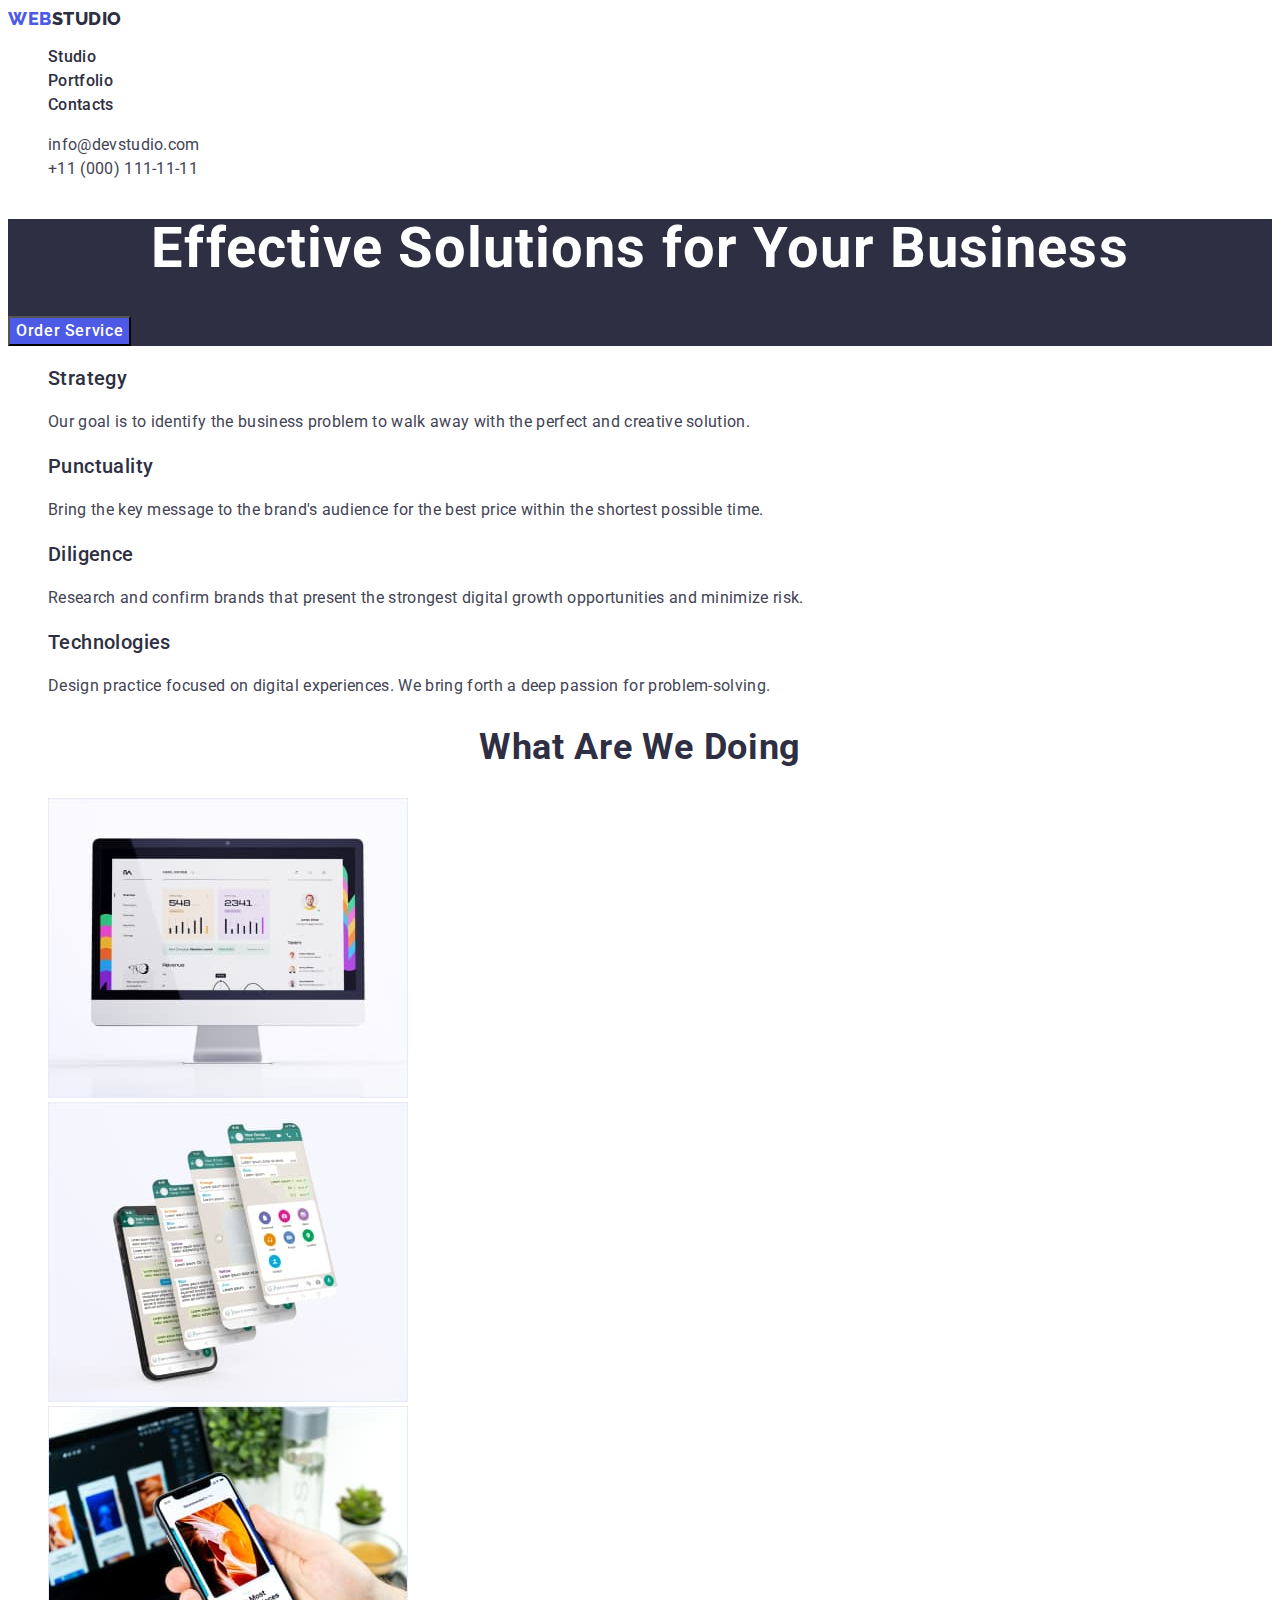
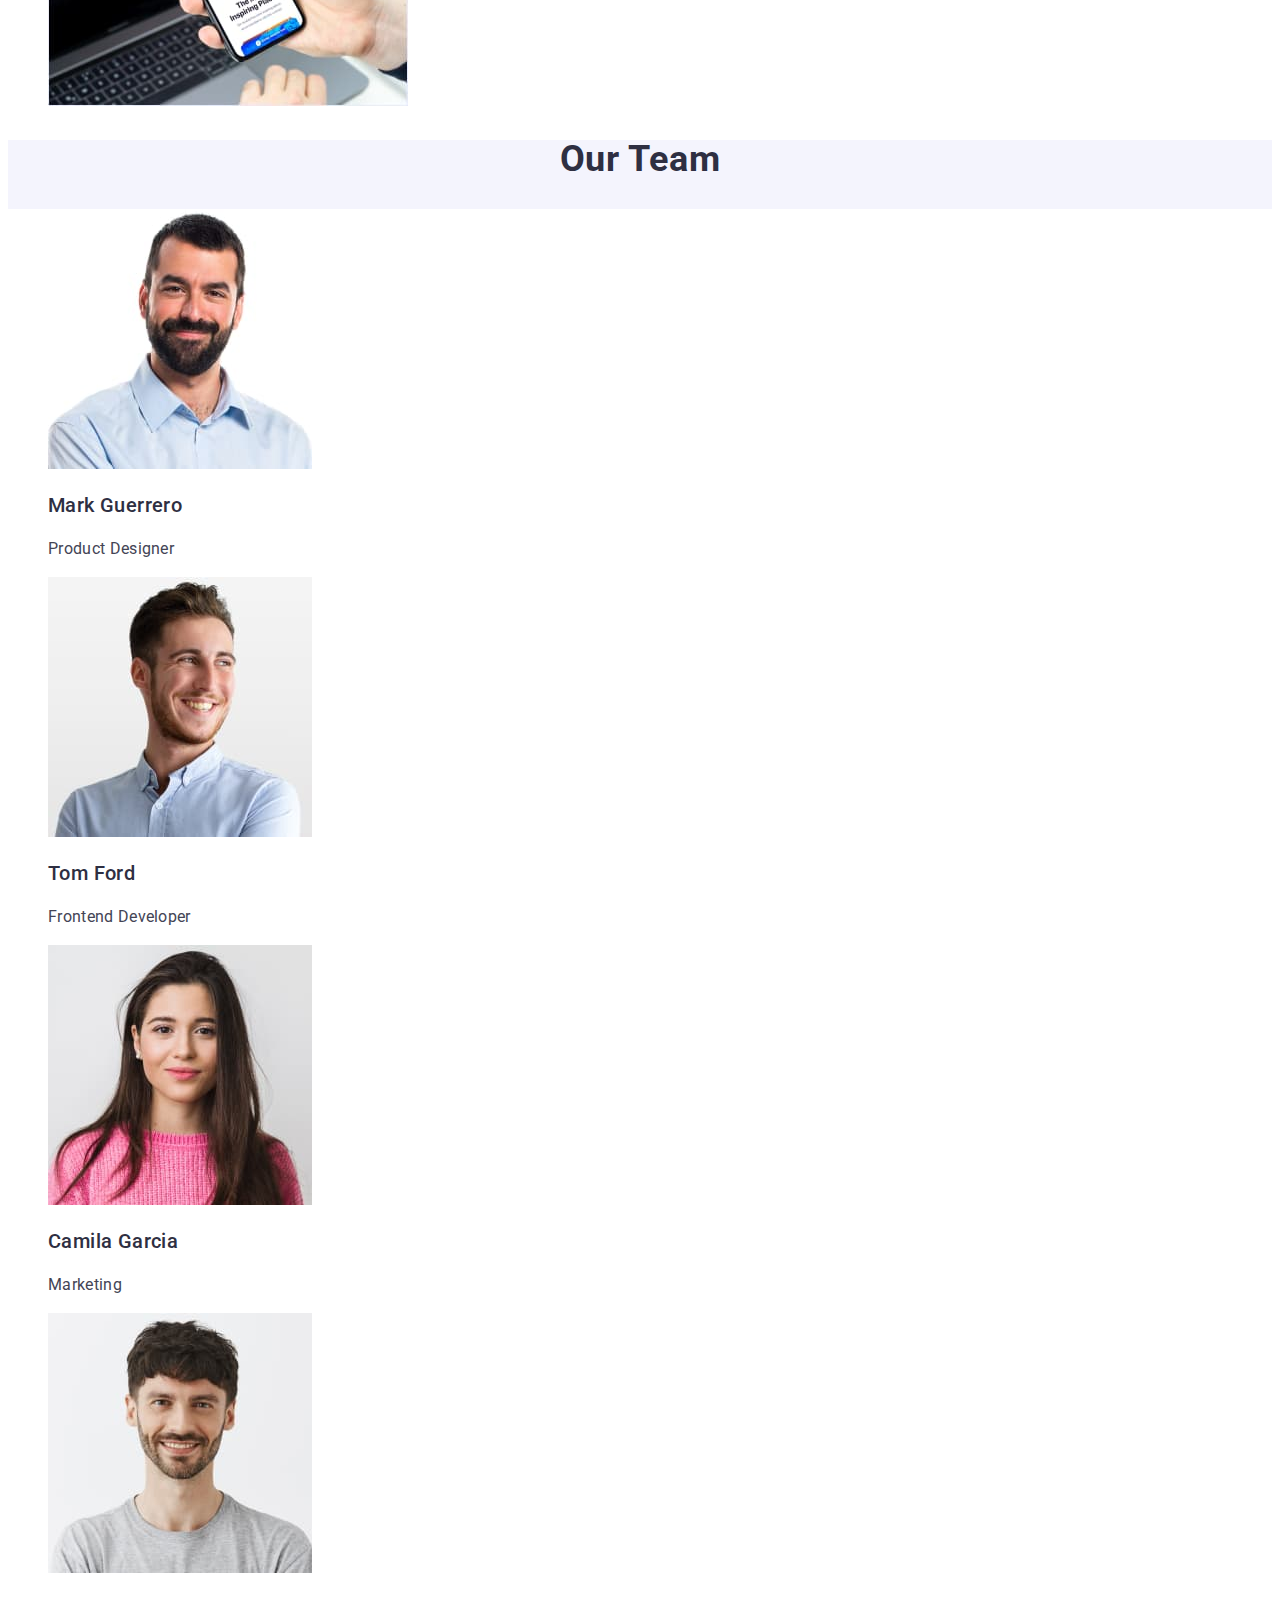
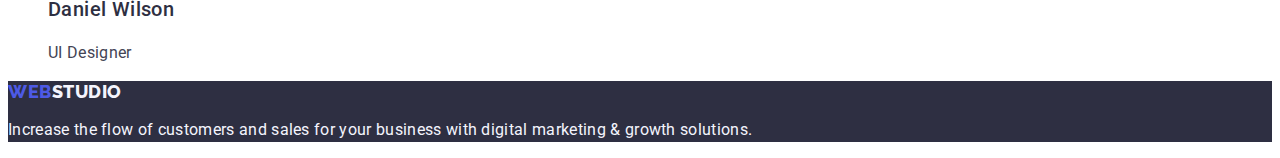
==== commit 5b241354: "go" ====
--- a/index.html
+++ b/index.html
@@ -17,18 +17,18 @@
   <body>
     <!-- Header -->
     <header class="header-page link">
-      <nav class="navigation list">
+      <nav>
         <a class="logo logo-text link" href="./index.html"
           >Web<span class="logo-color logo-text">Studio</span></a
         >
-        <ul class="header-list">
-          <li class="link-header list">
+        <ul class="header-list list">
+          <li class="link-header">
             <a class="header-item link" href="./index.html">Studio</a>
           </li>
-          <li class="link-header list">
+          <li class="link-header">
             <a class="header-item link" href="./portfolio.html">Portfolio</a>
           </li>
-          <li class="link-header list">
+          <li class="link-header">
             <a class="header-item link" href="">Contacts</a>
           </li>
         </ul>
--- a/css/style.css
+++ b/css/style.css
@@ -49,6 +49,15 @@
 
 }
 
+.header-item {
+    font-family: var(--primary-font);
+    font-weight: 500;
+    font-size: 16px;
+    line-height: 1.5;
+    letter-spacing: 0.02em;
+    color: var(--primary-text-color);
+}
+
 .header-address-item {
     font-family: var(--primary-font);
     font-style: normal;
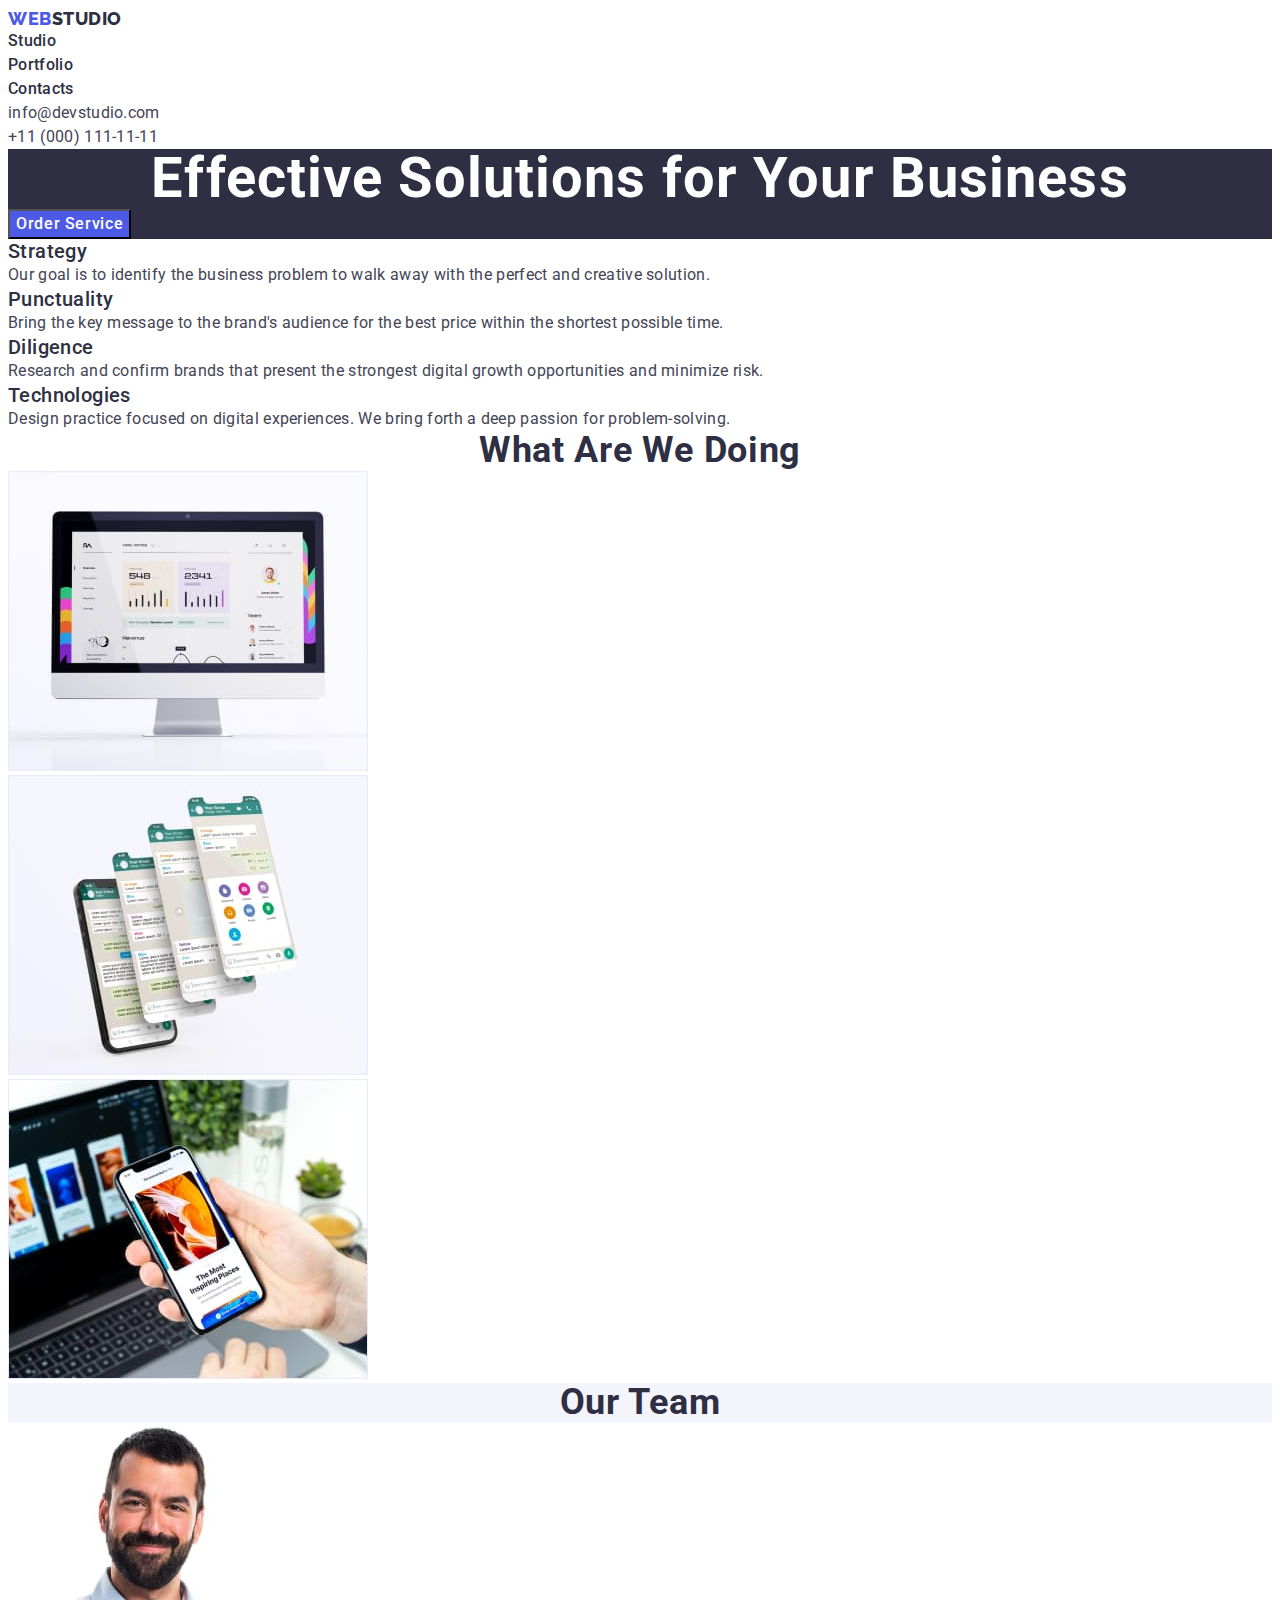
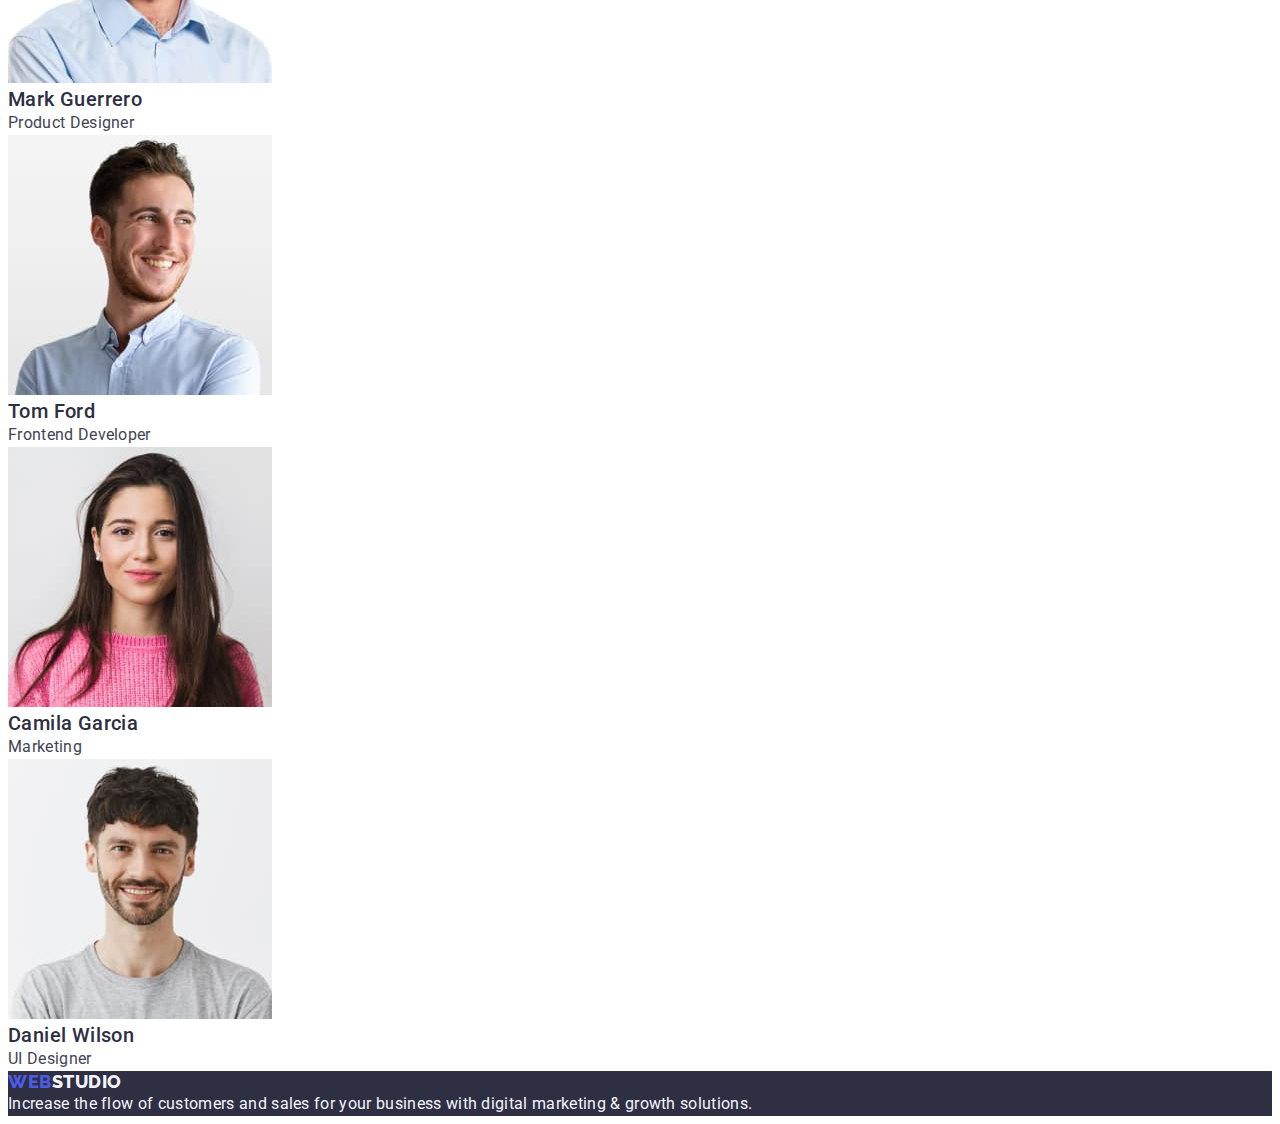
==== commit 967aa7ed: "rt" ====
--- a/index.html
+++ b/index.html
@@ -12,6 +12,7 @@
       href="https://fonts.googleapis.com/css2?family=Raleway:wght@800&family=Roboto:wght@400;500;700&display=swap"
       rel="stylesheet"
     />
+
     <link rel="stylesheet" href="./css/style.css" />
   </head>
   <body>
--- a/css/style.css
+++ b/css/style.css
@@ -37,6 +37,20 @@
     background-color: var(--first-light-text-color);
 }
 
+p,
+h1,
+h2,
+h3,
+h4 {
+    margin: 0;
+}
+
+ul,
+ol {
+    margin: 0;
+    padding: 0;
+}
+
 /*============== Header =================*/
 
 .logo-color {
@@ -50,7 +64,7 @@
 }
 
 .header-item {
-    font-family: var(--primary-font);
+
     font-weight: 500;
     font-size: 16px;
     line-height: 1.5;
@@ -59,25 +73,26 @@
 }
 
 .header-address-item {
-    font-family: var(--primary-font);
+
+    font-weight: 500;
+    font-size: 16px;
+    line-height: 1.5;
+    letter-spacing: 0.02em;
+    color: var(--primary-text-color);
+
+}
+
+.header-address-link {
+
+    font-weight: 400;
+    font-size: 16px;
+    line-height: 1.5;
+    letter-spacing: 0.02em;
+    color: var(--secondary-text-color);
+}
+
+.header-address {
     font-style: normal;
-    font-weight: 500;
-    font-size: 16px;
-    line-height: 1.5;
-    letter-spacing: 0.02em;
-    color: var(--primary-text-color);
-
-}
-
-.header-address-link {
-
-    font-family: var(--primary-font);
-    font-style: normal;
-    font-weight: 400;
-    font-size: 16px;
-    line-height: 1.5;
-    letter-spacing: 0.02em;
-    color: var(--secondary-text-color);
 }
 
 .header-item:hover,
@@ -98,8 +113,6 @@
 }
 
 .hero-title {
-    font-family: var(--primary-font);
-    font-style: normal;
     font-weight: 700;
     font-size: 56px;
     line-height: 1.07;
@@ -134,7 +147,7 @@
 
 /*============== Section 1 =================*/
 .subtitle-criterion {
-    font-family: var(--primary-font);
+
     font-weight: 500;
     font-size: 20px;
     line-height: 1.2;
@@ -143,8 +156,6 @@
 }
 
 .text-criterion {
-    font-family: var(--primary-font);
-
     font-size: 16px;
     line-height: 1.5;
     letter-spacing: 0.02em;
@@ -156,7 +167,6 @@
 /*============== Section 2 =================*/
 
 .title-section-working {
-    font-family: var(--primary-font);
     font-weight: 700;
     font-size: 36px;
     line-height: 1.11;
@@ -174,12 +184,9 @@
     background: var(--second-light-text-color);
 }
 
-.photos-employees-list {
-    background-color: #FFFFFF;
-}
+
 
 .subtitle-employees {
-    font-family: var(--primary-font);
     font-weight: 700;
     font-size: 36px;
     line-height: 1.11;
@@ -190,8 +197,6 @@
 }
 
 .name-employees {
-    font-family: var(--primary-font);
-    font-style: normal;
     font-weight: 500;
     font-size: 20px;
     line-height: 1.2;
@@ -200,7 +205,6 @@
 }
 
 .profession {
-    font-family: var(--primary-font);
     font-weight: 400;
     font-size: 16px;
     line-height: 1.5;
@@ -208,7 +212,9 @@
     color: var(--secondary-text-color);
 }
 
-
+.photo-employees-item {
+    background-color: var(--first-light-text-color);
+}
 
 
 /*/============== Section 3 =================/*/
@@ -219,7 +225,6 @@
 
 
 .btn-color {
-
     font-family: var(--primary-font);
     font-style: normal;
     font-weight: 500;
@@ -243,27 +248,14 @@
     ;
 }
 
-.foto-applications-list {
-    background: #E5E5E5;
-
-}
+
 
 .foto-applications-item {
     background: var(--first-light-text-color);
 }
 
-.foto-applications-link:hover,
-.foto-applications-link:hover {
-    border: 1px solid var(--ocean-color);
-
-}
-
-
-
 
 .title-applications {
-    font-family: var(--primary-font);
-    font-style: normal;
     font-weight: 500;
     font-size: 20px;
     line-height: 1.2;
@@ -272,8 +264,6 @@
 }
 
 .text-applications {
-    font-family: var(--primary-font);
-    font-style: normal;
     font-size: 16px;
     line-height: 1.5;
     letter-spacing: 0.02em;
@@ -295,7 +285,6 @@
 }
 
 .text-footer {
-    font-family: var(--primary-font);
     font-size: 16px;
     line-height: 1.5;
     letter-spacing: 0.02em;
